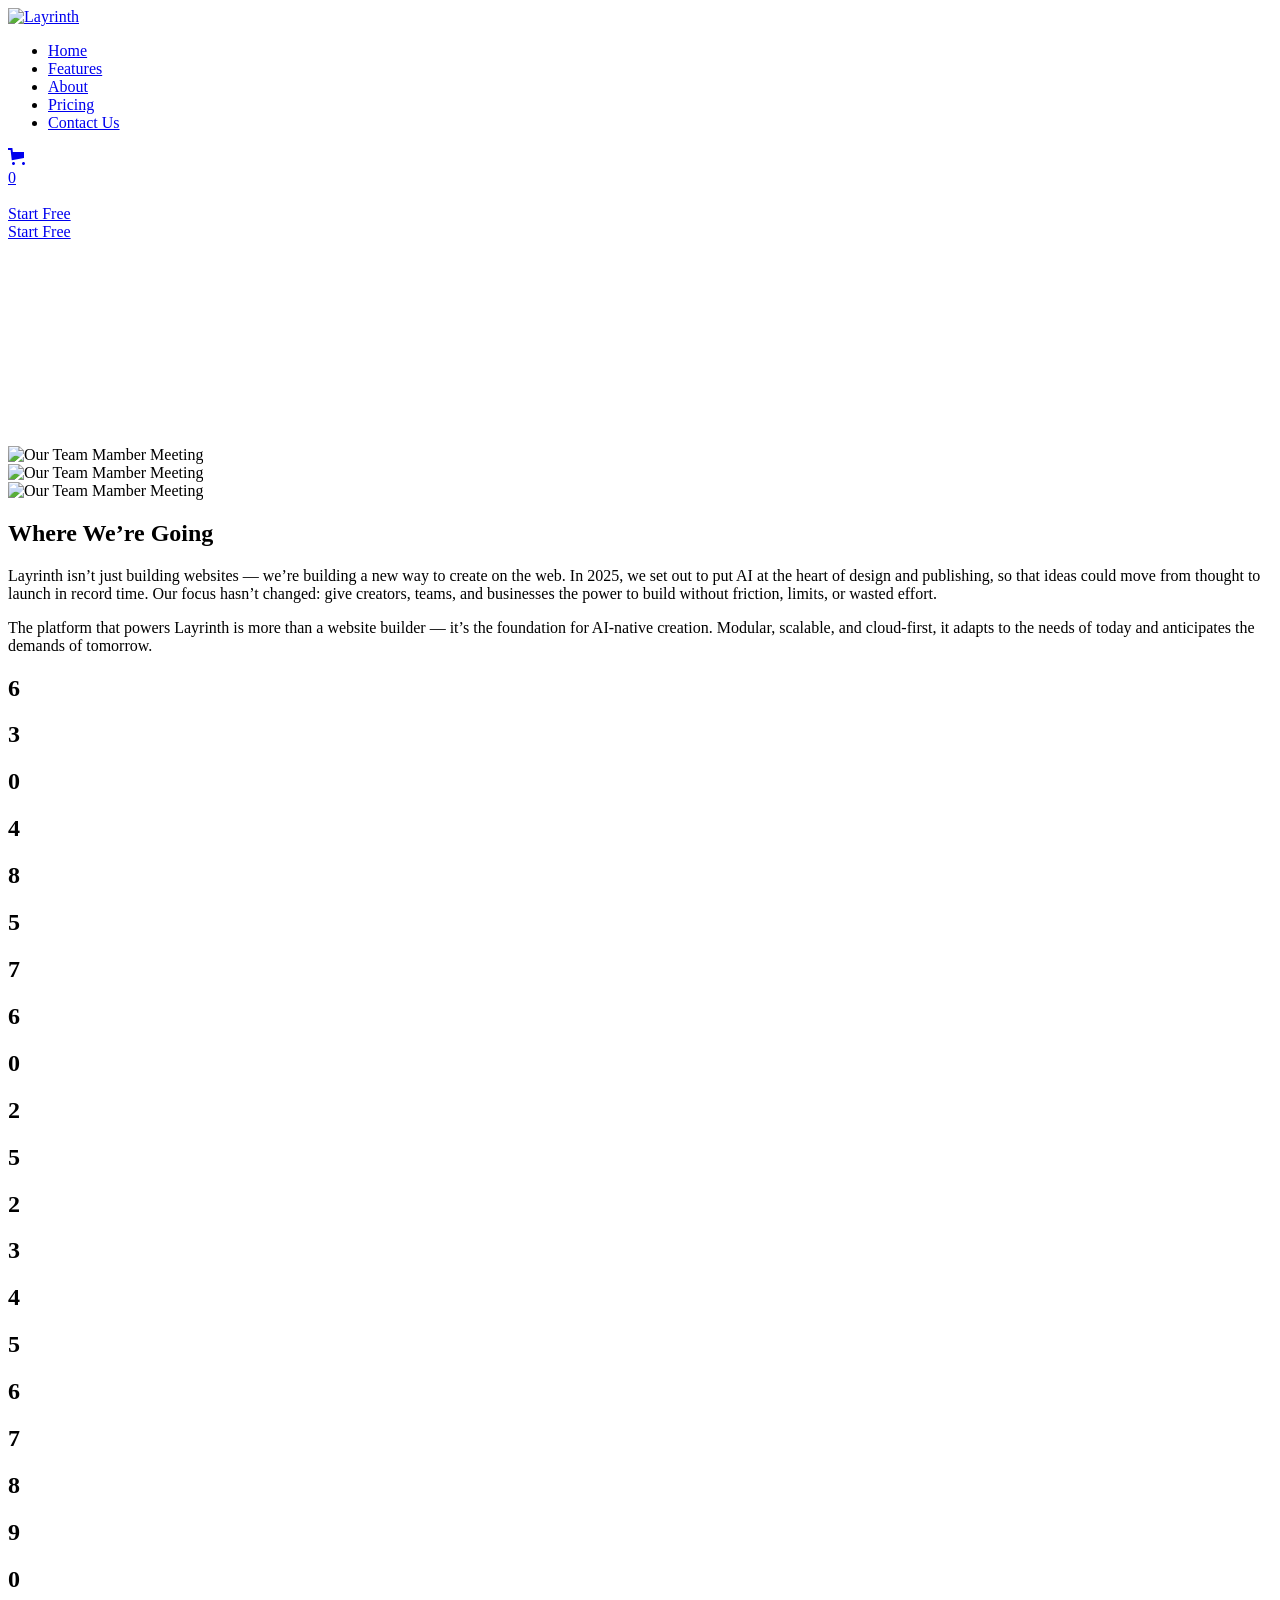
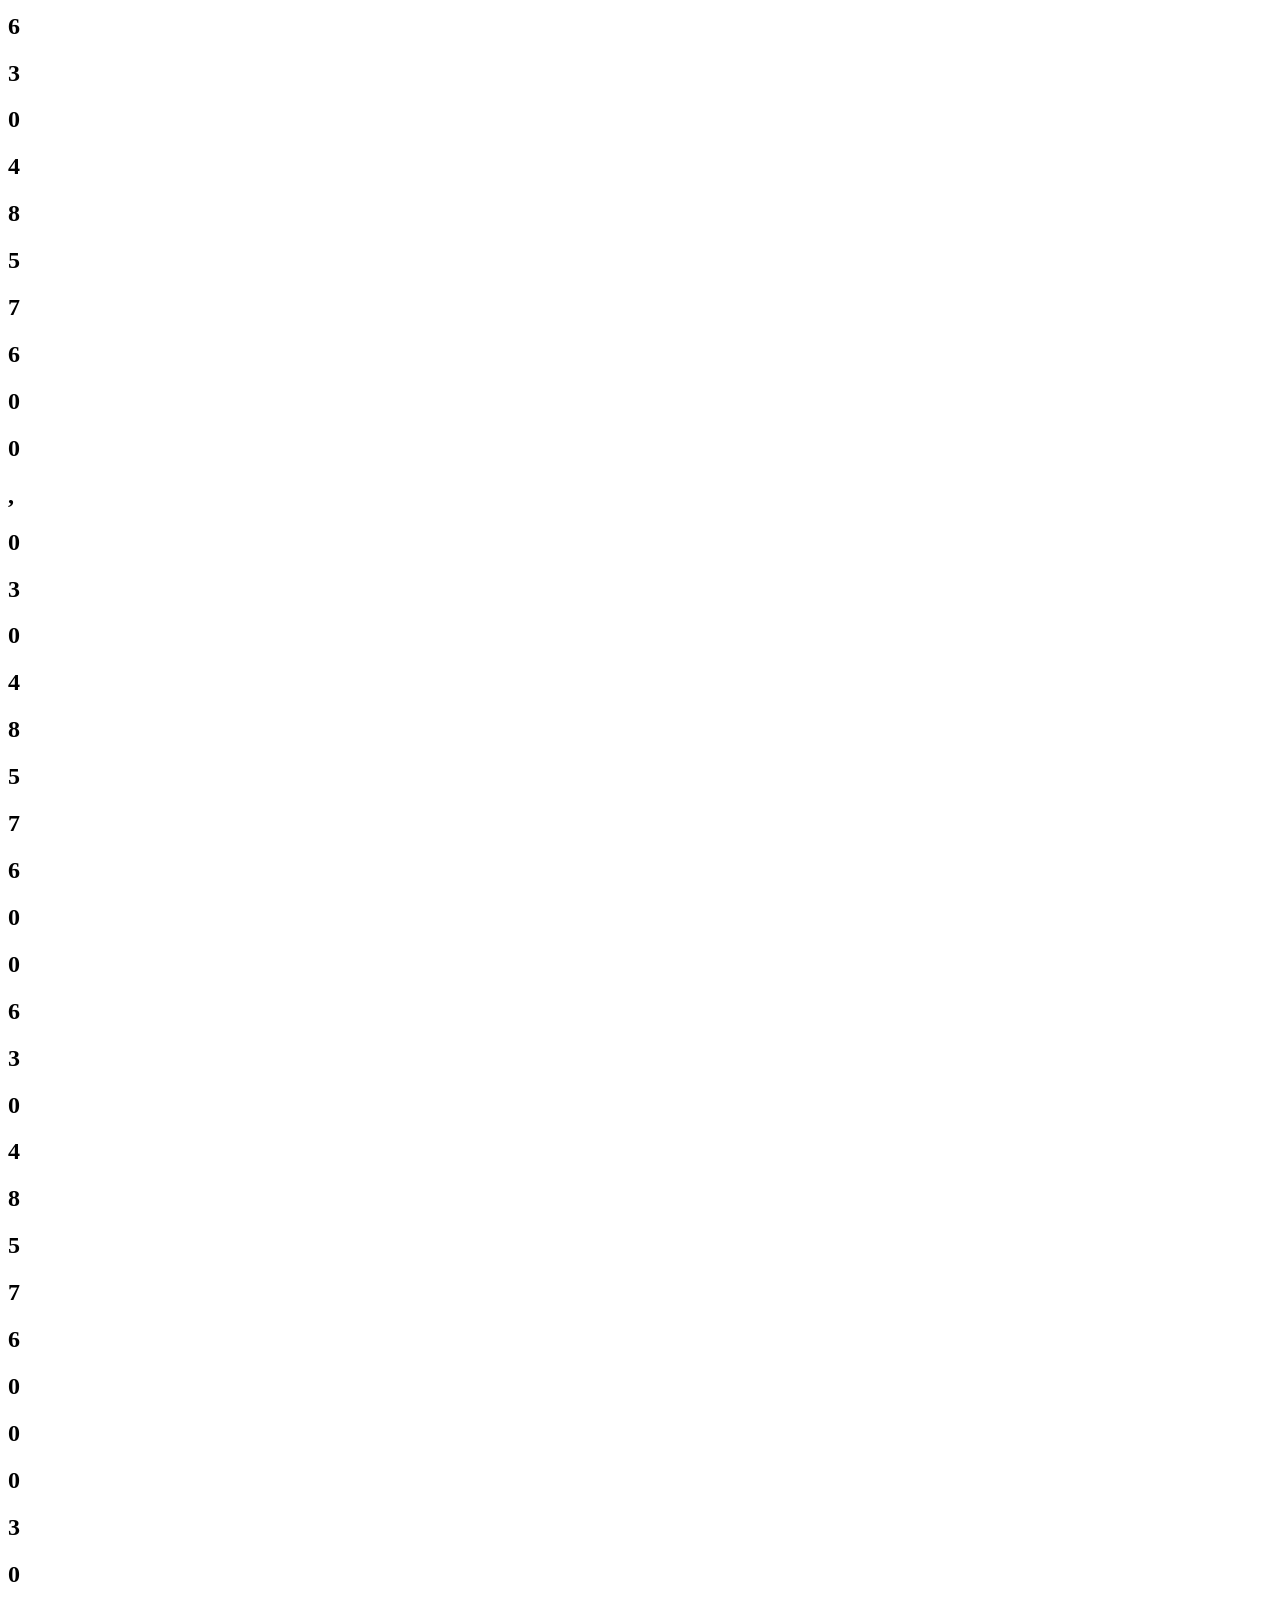
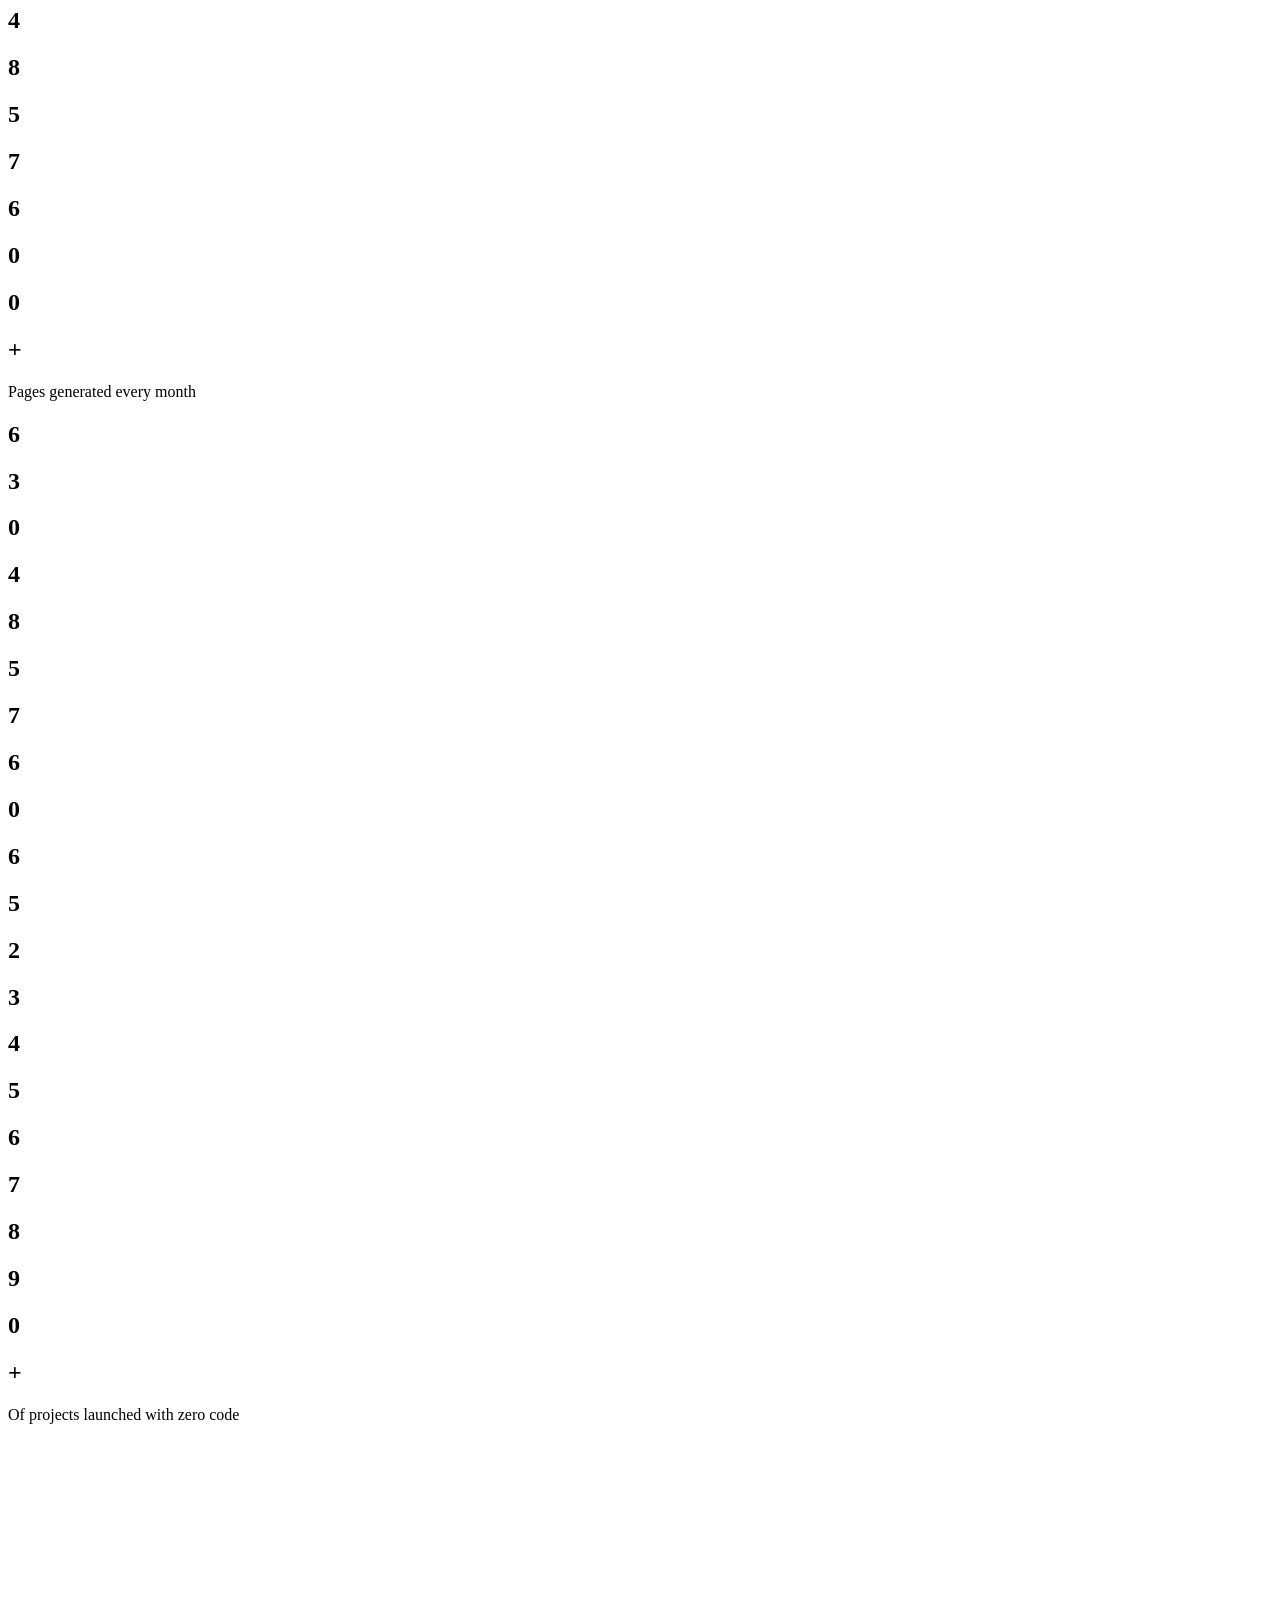
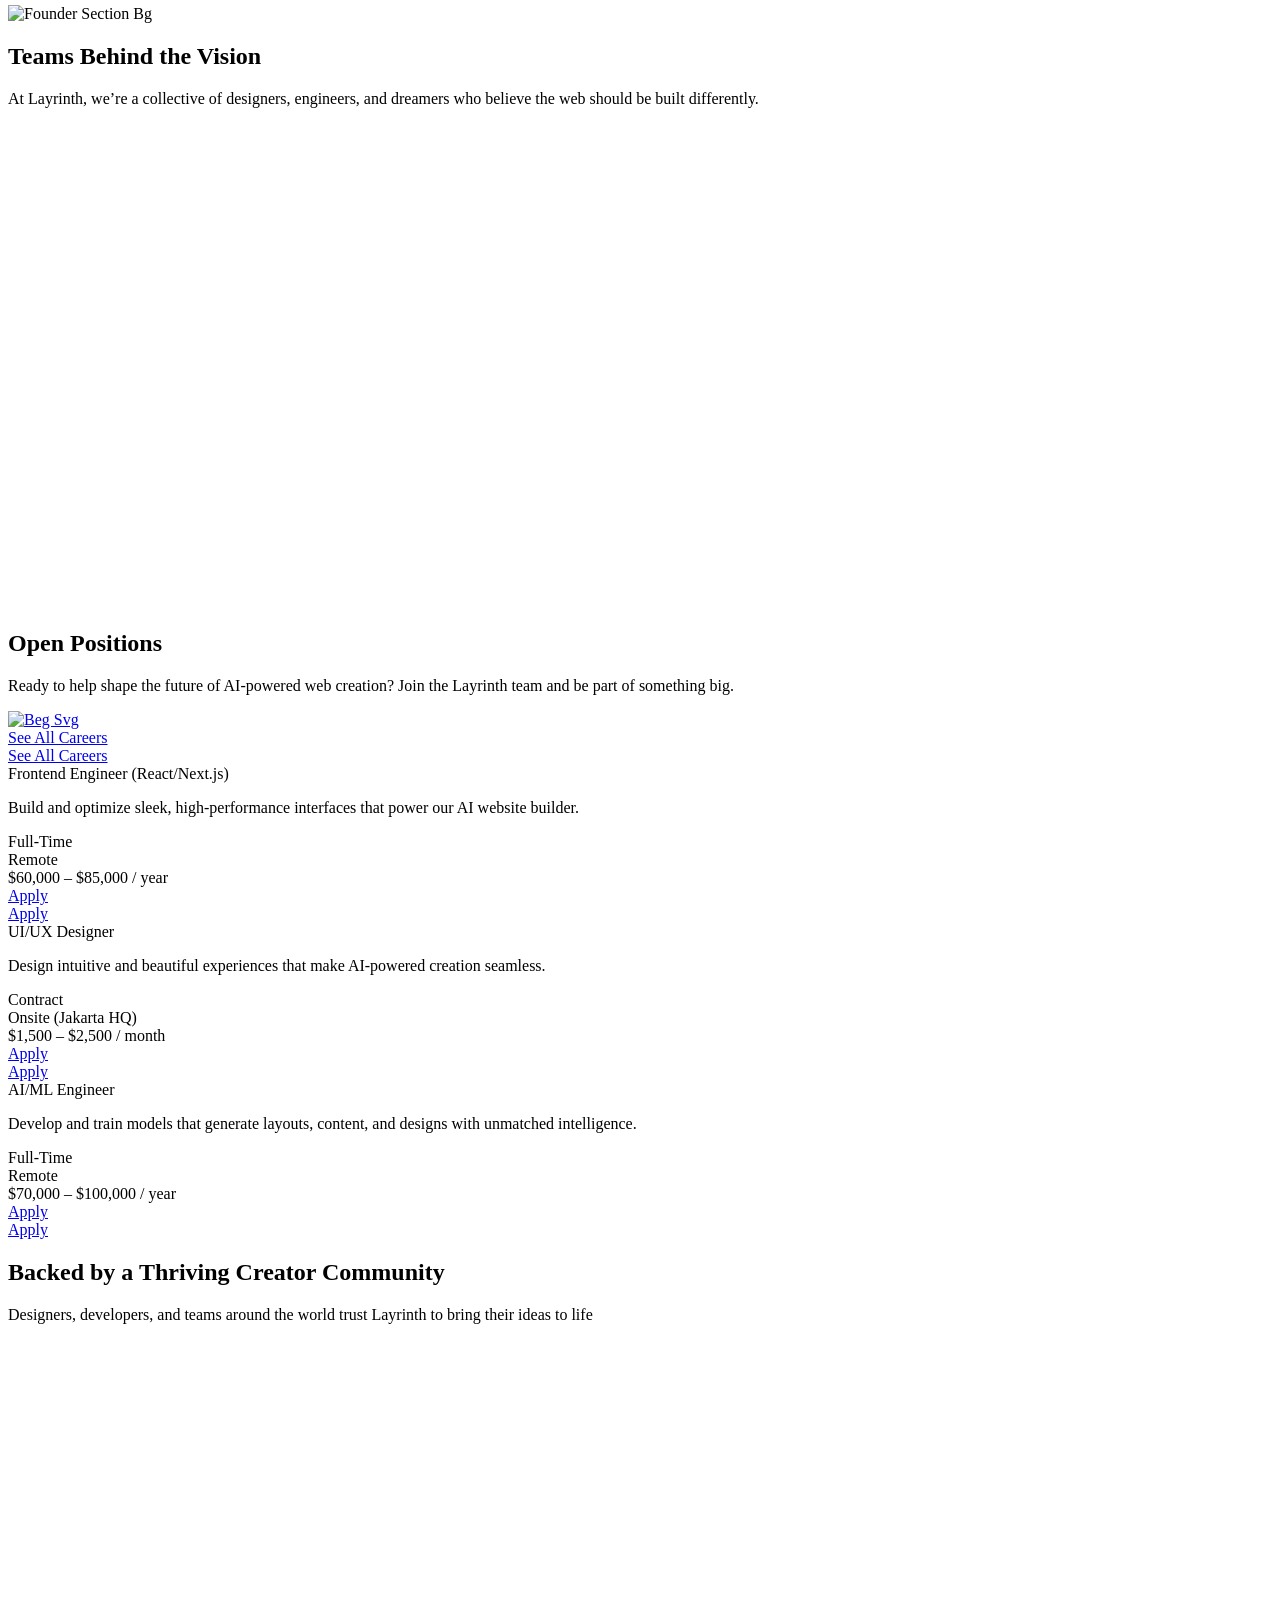
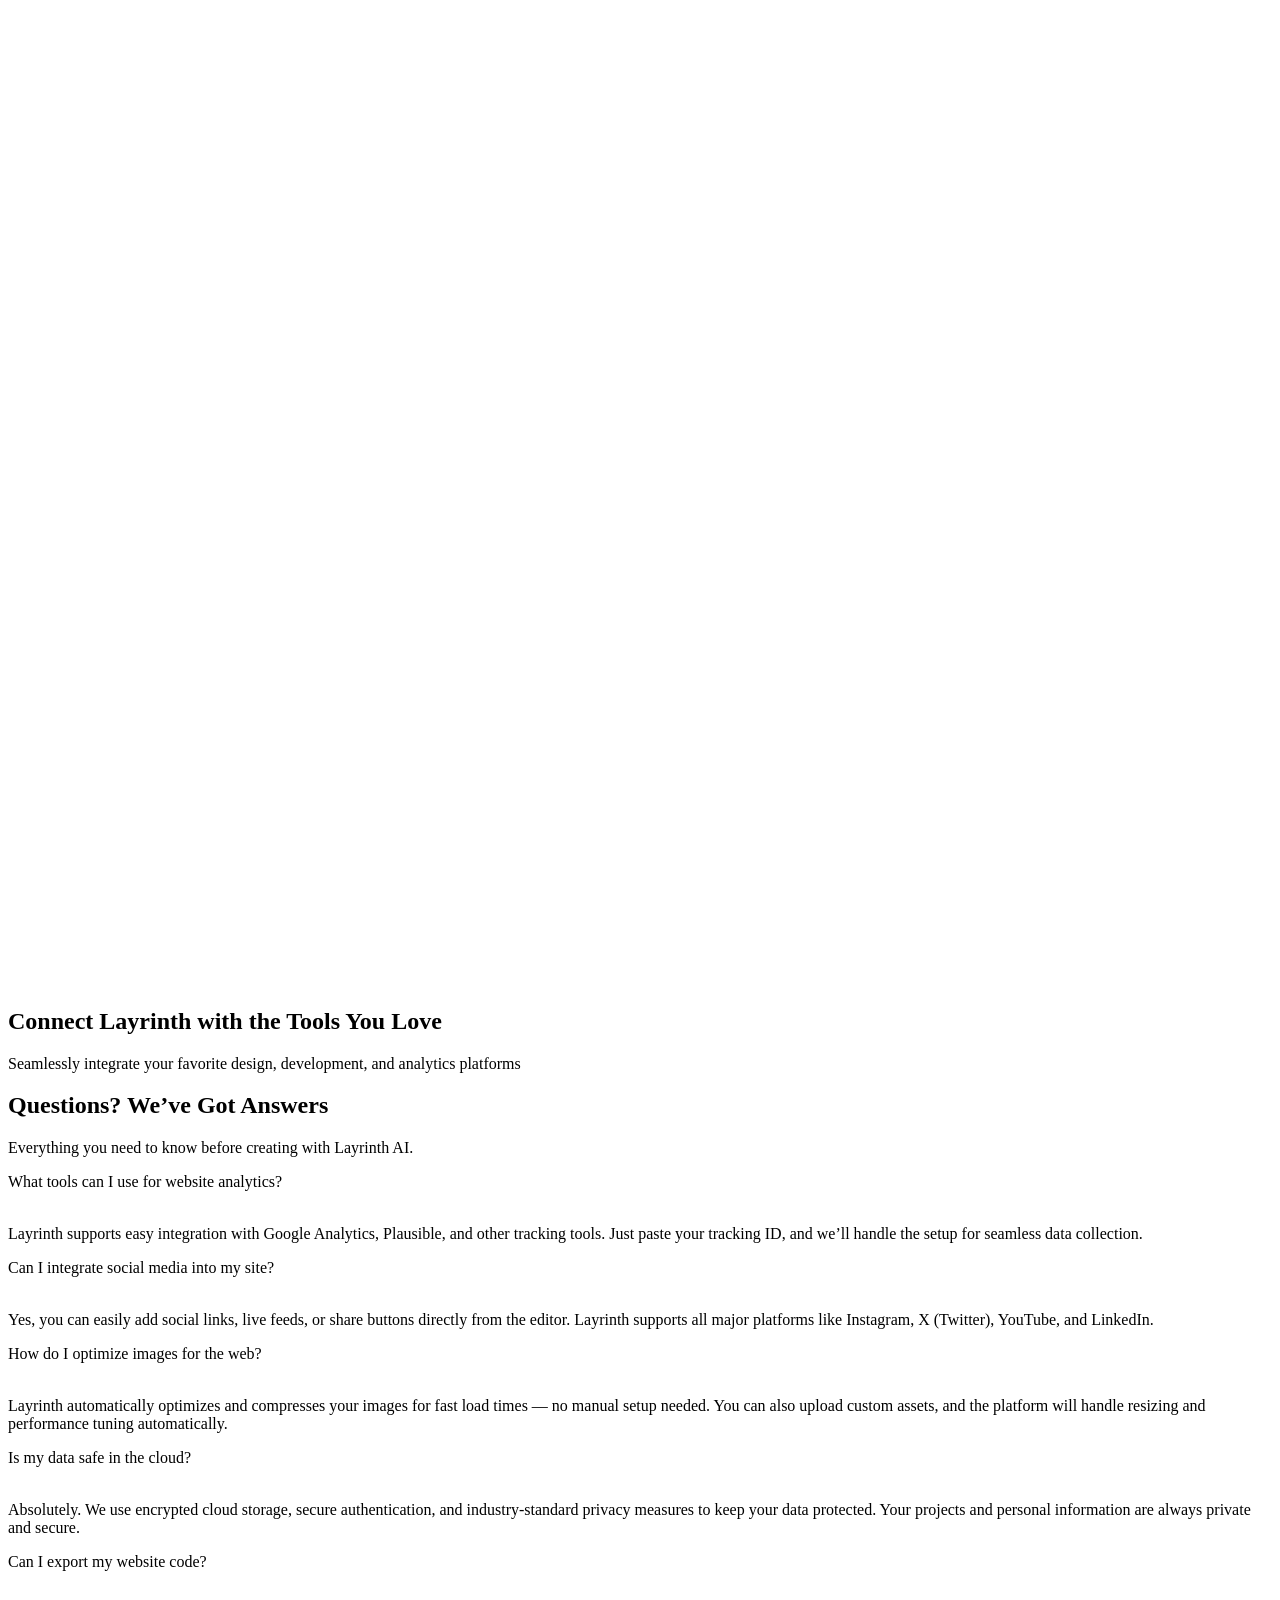
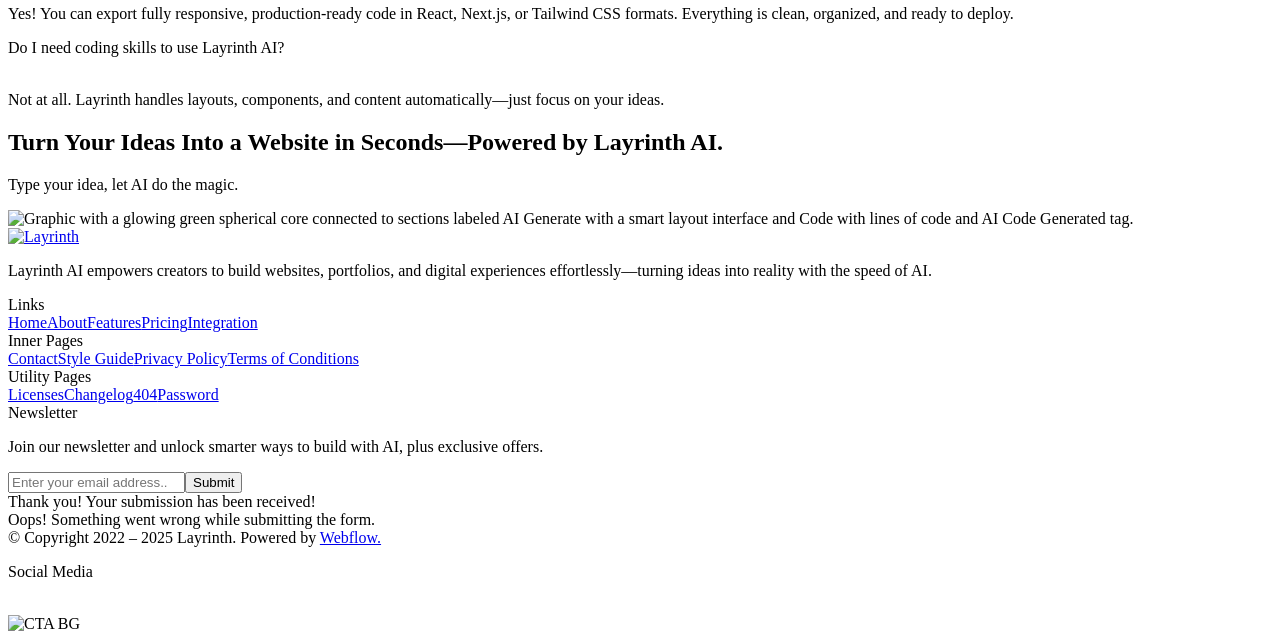
==== about.html @ 242a82a1 "Commit" ====
<!DOCTYPE html>
<html  data-wf-page="68f4ee72649c170da7026b66"
    data-wf-site="68f4ee72649c170da7026b71" lang="en">

<head>
    <meta charset="utf-8" />
    <title>About</title>
    <meta
        content="Layrinth – A clean and sustainable Webflow ecommerce template built for solar, renewable energy, and eco-friendly businesses. Sell products, showcase services, and educate customers with responsive design, modern layouts, and powerful CMS features."
        name="description" />
    <meta content="About - Webflow Ecommerce Website Template" property="og:title" />
    <meta
        content="Layrinth – A clean and sustainable Webflow ecommerce template built for solar, renewable energy, and eco-friendly businesses. Sell products, showcase services, and educate customers with responsive design, modern layouts, and powerful CMS features."
        property="og:description" />
    <meta
        content="https://cdn.prod.website-files.com/68f4ee72649c170da7026b71/68f4f0f7e394d8ace09accaf_social-share.avif"
        property="og:image" />
    <meta content="About - Webflow Ecommerce Website Template" property="twitter:title" />
    <meta
        content="Layrinth – A clean and sustainable Webflow ecommerce template built for solar, renewable energy, and eco-friendly businesses. Sell products, showcase services, and educate customers with responsive design, modern layouts, and powerful CMS features."
        property="twitter:description" />
    <meta
        content="https://cdn.prod.website-files.com/68f4ee72649c170da7026b71/68f4f0f7e394d8ace09accaf_social-share.avif"
        property="twitter:image" />
    <meta property="og:type" content="website" />
    <meta content="summary_large_image" name="twitter:card" />
    <meta content="width=device-width, initial-scale=1" name="viewport" />
    <meta content="Webflow" name="generator" />
    <link href="https://cdn.prod.website-files.com/68f4ee72649c170da7026b71/css/layrinth.webflow.shared.36e3e47f9.css"
        rel="stylesheet" type="text/css" />
    <style>
        html.w-mod-js:not(.w-mod-ix3) :is(.hero-heading-wrap, .hero-sub-heading, .hero-button-wrap, .hero-teg-wrap) {
            visibility: hidden !important;
        }
    </style>
    <link href="https://fonts.googleapis.com" rel="preconnect" />
    <link href="https://fonts.gstatic.com" rel="preconnect" crossorigin="anonymous" />
    <script src="https://ajax.googleapis.com/ajax/libs/webfont/1.6.26/webfont.js" type="text/javascript"></script>
    <script type="text/javascript">WebFont.load({ google: { families: ["Inter:regular,500,600,700"] } });</script>
    <script
        type="text/javascript">!function (o, c) { var n = c.documentElement, t = " w-mod-"; n.className += t + "js", ("ontouchstart" in o || o.DocumentTouch && c instanceof DocumentTouch) && (n.className += t + "touch") }(window, document);</script>
    <link href="https://cdn.prod.website-files.com/68f4ee72649c170da7026b71/68f4eeb9d0cdc0f8bf677238_Fav.svg"
        rel="shortcut icon" type="image/x-icon" />
    <link href="https://cdn.prod.website-files.com/68f4ee72649c170da7026b71/68f4eec85b905db9b7a44808_Layrinth.svg"
        rel="apple-touch-icon" />
    <script
        type="text/javascript">window.__WEBFLOW_CURRENCY_SETTINGS = { "currencyCode": "USD", "symbol": "$", "decimal": ".", "fractionDigits": 2, "group": ",", "template": "{{wf {\"path\":\"symbol\",\"type\":\"PlainText\"} }} {{wf {\"path\":\"amount\",\"type\":\"CommercePrice\"} }} {{wf {\"path\":\"currencyCode\",\"type\":\"PlainText\"} }}", "hideDecimalForWholeNumbers": false };</script>
</head>

<body>
    <div class="page-wrapper">
        <div data-animation="default" data-collapse="medium" data-duration="600" data-easing="ease" data-easing2="ease"
            role="banner" class="navbar-container w-nav">
            <div data-w-id="640b9793-8381-f3a0-5e62-9961cab5f0e5" class="navbar-container-wrap">
                <div class="navbar-wrapper"><a href="/" class="navbar-brand w-nav-brand"><img loading="lazy"
                            src="https://cdn.prod.website-files.com/68f4ee72649c170da7026b71/68f61ffb2e426084b2656399_Frame%202147223091.svg"
                            alt="Layrinth" class="navbar-brand-logo" /></a>
                    <nav role="navigation" class="nav-menu-wrapper w-nav-menu">
                        <ul role="list" class="nav-menus w-list-unstyled">
                            <li class="nav-item"><a href="index.html" class="nav-link-text">Home</a></li>
                            <li class="nav-item"><a href="features.html" class="nav-link-text">Features</a></li>
                            <li class="nav-item"><a href="about.html" aria-current="page"
                                    class="nav-link-text w--current">About</a></li>
                            <li class="nav-item"><a href="pricing.html" class="nav-link-text">Pricing</a></li>
                          <li class="nav-item">
                  <a href="contact.html" class="nav-link-text">Contact Us</a>
                </li>
                        </ul>
                    </nav>
                    <div class="nav-right-wrap">
                        <div class="nav-right">
                            <div data-open-product="" data-wf-cart-type="rightSidebar" data-wf-cart-query="query Dynamo3 {
  database {
    id
    commerceOrder {
      comment
      extraItems {
        name
        pluginId
        pluginName
        price {
          decimalValue
          string
          unit
          value
        }
      }
      id
      startedOn
      statusFlags {
        hasDownloads
        hasSubscription
        isFreeOrder
        requiresShipping
      }
      subtotal {
        decimalValue
        string
        unit
        value
      }
      total {
        decimalValue
        string
        unit
        value
      }
      updatedOn
      userItems {
        count
        id
        price {
          value
          unit
          decimalValue
          string
        }
        product {
          id
          cmsLocaleId
          draft
          archived
          f_name_: name
          f_sku_properties_3dr: skuProperties {
            id
            name
            enum {
              id
              name
              slug
            }
          }
        }
        rowTotal {
          decimalValue
          string
          unit
          value
        }
        sku {
          cmsLocaleId
          draft
          archived
          f_sku_values_3dr: skuValues {
            property {
              id
            }
            value {
              id
            }
          }
          id
        }
        subscriptionFrequency
        subscriptionInterval
        subscriptionTrial
      }
      userItemsCount
    }
  }
  site {
    commerce {
      id
      businessAddress {
        country
      }
      defaultCountry
      defaultCurrency
      quickCheckoutEnabled
    }
  }
}" data-wf-page-link-href-prefix="" class="w-commerce-commercecartwrapper" data-node-type="commerce-cart-wrapper"><a
                                    class="w-commerce-commercecartopenlink cart-button-v2 w-inline-block" role="button"
                                    aria-haspopup="dialog" aria-label="Open cart"
                                    data-node-type="commerce-cart-open-link" href="#"><svg
                                        class="w-commerce-commercecartopenlinkicon cart-icon" width="17px" height="17px"
                                        viewBox="0 0 17 17">
                                        <g stroke="none" stroke-width="1" fill="none" fill-rule="evenodd">
                                            <path
                                                d="M2.60592789,2 L0,2 L0,0 L4.39407211,0 L4.84288393,4 L16,4 L16,9.93844589 L3.76940945,12.3694378 L2.60592789,2 Z M15.5,17 C14.6715729,17 14,16.3284271 14,15.5 C14,14.6715729 14.6715729,14 15.5,14 C16.3284271,14 17,14.6715729 17,15.5 C17,16.3284271 16.3284271,17 15.5,17 Z M5.5,17 C4.67157288,17 4,16.3284271 4,15.5 C4,14.6715729 4.67157288,14 5.5,14 C6.32842712,14 7,14.6715729 7,15.5 C7,16.3284271 6.32842712,17 5.5,17 Z"
                                                fill="currentColor" fill-rule="nonzero"></path>
                                        </g>
                                    </svg>
                                    <div data-wf-bindings="%5B%7B%22innerHTML%22%3A%7B%22type%22%3A%22Number%22%2C%22filter%22%3A%7B%22type%22%3A%22numberPrecision%22%2C%22params%22%3A%5B%220%22%2C%22numberPrecision%22%5D%7D%2C%22dataPath%22%3A%22database.commerceOrder.userItemsCount%22%7D%7D%5D"
                                        class="w-commerce-commercecartopenlinkcount cart-quantity">0</div>
                                </a>
                                <div style="display:none"
                                    class="w-commerce-commercecartcontainerwrapper w-commerce-commercecartcontainerwrapper--cartType-rightSidebar"
                                    data-node-type="commerce-cart-container-wrapper">
                                    <div data-node-type="commerce-cart-container" role="dialog"
                                        class="w-commerce-commercecartcontainer cart-container">
                                        <div class="w-commerce-commercecartheader cart-header">
                                            <h4 class="w-commerce-commercecartheading text-dark">Your Cart</h4><a
                                                class="w-commerce-commercecartcloselink w-inline-block" role="button"
                                                aria-label="Close cart" data-node-type="commerce-cart-close-link"><svg
                                                    width="16px" height="16px" viewBox="0 0 16 16">
                                                    <g stroke="none" stroke-width="1" fill="none" fill-rule="evenodd">
                                                        <g fill-rule="nonzero" fill="#333333">
                                                            <polygon
                                                                points="6.23223305 8 0.616116524 13.6161165 2.38388348 15.3838835 8 9.76776695 13.6161165 15.3838835 15.3838835 13.6161165 9.76776695 8 15.3838835 2.38388348 13.6161165 0.616116524 8 6.23223305 2.38388348 0.616116524 0.616116524 2.38388348 6.23223305 8">
                                                            </polygon>
                                                        </g>
                                                    </g>
                                                </svg></a>
                                        </div>
                                        <div class="w-commerce-commercecartformwrapper">
                                            <form style="display:none" class="w-commerce-commercecartform"
                                                data-node-type="commerce-cart-form">
                                                <script type="text/x-wf-template"
                                                    id="wf-template-e99ff253-7b55-1492-21aa-1759b28e0f27">%3Cdiv%20class%3D%22w-commerce-commercecartitem%22%3E%3Cdiv%20class%3D%22w-commerce-commercecartiteminfo%22%3E%3Cdiv%20data-wf-bindings%3D%22%255B%257B%2522innerHTML%2522%253A%257B%2522type%2522%253A%2522PlainText%2522%252C%2522filter%2522%253A%257B%2522type%2522%253A%2522identity%2522%252C%2522params%2522%253A%255B%255D%257D%252C%2522dataPath%2522%253A%2522database.commerceOrder.userItems%255B%255D.product.f_name_%2522%257D%257D%255D%22%20class%3D%22w-commerce-commercecartproductname%20title-01%20text-dark%20w-dyn-bind-empty%22%3E%3C%2Fdiv%3E%3Cscript%20type%3D%22text%2Fx-wf-template%22%20id%3D%22wf-template-e99ff253-7b55-1492-21aa-1759b28e0f2b%22%3E%253Cli%253E%253Cspan%2520data-wf-bindings%253D%2522%25255B%25257B%252522innerHTML%252522%25253A%25257B%252522type%252522%25253A%252522PlainText%252522%25252C%252522filter%252522%25253A%25257B%252522type%252522%25253A%252522identity%252522%25252C%252522params%252522%25253A%25255B%25255D%25257D%25252C%252522dataPath%252522%25253A%252522database.commerceOrder.userItems%25255B%25255D.product.f_sku_properties_3dr%25255B%25255D.name%252522%25257D%25257D%25255D%2522%253E%253C%252Fspan%253E%253Cspan%253E%253A%2520%253C%252Fspan%253E%253Cspan%2520data-wf-bindings%253D%2522%25255B%25257B%252522innerHTML%252522%25253A%25257B%252522type%252522%25253A%252522CommercePropValues%252522%25252C%252522filter%252522%25253A%25257B%252522type%252522%25253A%252522identity%252522%25252C%252522params%252522%25253A%25255B%25255D%25257D%25252C%252522dataPath%252522%25253A%252522database.commerceOrder.userItems%25255B%25255D.product.f_sku_properties_3dr%25255B%25255D%252522%25257D%25257D%25255D%2522%253E%253C%252Fspan%253E%253C%252Fli%253E%3C%2Fscript%3E%3Cul%20data-wf-bindings%3D%22%255B%257B%2522optionSets%2522%253A%257B%2522type%2522%253A%2522CommercePropTable%2522%252C%2522filter%2522%253A%257B%2522type%2522%253A%2522identity%2522%252C%2522params%2522%253A%255B%255D%257D%252C%2522dataPath%2522%253A%2522database.commerceOrder.userItems%255B%255D.product.f_sku_properties_3dr%5B%5D%2522%257D%257D%252C%257B%2522optionValues%2522%253A%257B%2522type%2522%253A%2522CommercePropValues%2522%252C%2522filter%2522%253A%257B%2522type%2522%253A%2522identity%2522%252C%2522params%2522%253A%255B%255D%257D%252C%2522dataPath%2522%253A%2522database.commerceOrder.userItems%255B%255D.sku.f_sku_values_3dr%2522%257D%257D%255D%22%20class%3D%22w-commerce-commercecartoptionlist%22%20data-wf-collection%3D%22database.commerceOrder.userItems%255B%255D.product.f_sku_properties_3dr%22%20data-wf-template-id%3D%22wf-template-e99ff253-7b55-1492-21aa-1759b28e0f2b%22%3E%3Cli%3E%3Cspan%20data-wf-bindings%3D%22%255B%257B%2522innerHTML%2522%253A%257B%2522type%2522%253A%2522PlainText%2522%252C%2522filter%2522%253A%257B%2522type%2522%253A%2522identity%2522%252C%2522params%2522%253A%255B%255D%257D%252C%2522dataPath%2522%253A%2522database.commerceOrder.userItems%255B%255D.product.f_sku_properties_3dr%255B%255D.name%2522%257D%257D%255D%22%3E%3C%2Fspan%3E%3Cspan%3E%3A%20%3C%2Fspan%3E%3Cspan%20data-wf-bindings%3D%22%255B%257B%2522innerHTML%2522%253A%257B%2522type%2522%253A%2522CommercePropValues%2522%252C%2522filter%2522%253A%257B%2522type%2522%253A%2522identity%2522%252C%2522params%2522%253A%255B%255D%257D%252C%2522dataPath%2522%253A%2522database.commerceOrder.userItems%255B%255D.product.f_sku_properties_3dr%255B%255D%2522%257D%257D%255D%22%3E%3C%2Fspan%3E%3C%2Fli%3E%3C%2Ful%3E%3Ca%20href%3D%22%23%22%20role%3D%22button%22%20data-wf-bindings%3D%22%255B%257B%2522data-commerce-sku-id%2522%253A%257B%2522type%2522%253A%2522ItemRef%2522%252C%2522filter%2522%253A%257B%2522type%2522%253A%2522identity%2522%252C%2522params%2522%253A%255B%255D%257D%252C%2522dataPath%2522%253A%2522database.commerceOrder.userItems%255B%255D.sku.id%2522%257D%257D%255D%22%20class%3D%22remove-button%20w-inline-block%22%20data-wf-cart-action%3D%22remove-item%22%20data-commerce-sku-id%3D%22%22%20aria-label%3D%22Remove%20item%20from%20cart%22%3E%3Cdiv%20class%3D%22title-03%22%3ERemove%3C%2Fdiv%3E%3C%2Fa%3E%3C%2Fdiv%3E%3Cinput%20aria-label%3D%22Update%20quantity%22%20data-wf-bindings%3D%22%255B%257B%2522value%2522%253A%257B%2522type%2522%253A%2522Number%2522%252C%2522filter%2522%253A%257B%2522type%2522%253A%2522numberPrecision%2522%252C%2522params%2522%253A%255B%25220%2522%252C%2522numberPrecision%2522%255D%257D%252C%2522dataPath%2522%253A%2522database.commerceOrder.userItems%255B%255D.count%2522%257D%257D%252C%257B%2522data-commerce-sku-id%2522%253A%257B%2522type%2522%253A%2522ItemRef%2522%252C%2522filter%2522%253A%257B%2522type%2522%253A%2522identity%2522%252C%2522params%2522%253A%255B%255D%257D%252C%2522dataPath%2522%253A%2522database.commerceOrder.userItems%255B%255D.sku.id%2522%257D%257D%255D%22%20class%3D%22w-commerce-commercecartquantity%20cart-quantity-2%22%20required%3D%22%22%20pattern%3D%22%5E%5B0-9%5D%2B%24%22%20inputMode%3D%22numeric%22%20type%3D%22number%22%20name%3D%22quantity%22%20autoComplete%3D%22off%22%20data-wf-cart-action%3D%22update-item-quantity%22%20data-commerce-sku-id%3D%22%22%20value%3D%221%22%2F%3E%3Cp%20data-wf-bindings%3D%22%255B%257B%2522innerHTML%2522%253A%257B%2522type%2522%253A%2522CommercePrice%2522%252C%2522filter%2522%253A%257B%2522type%2522%253A%2522price%2522%252C%2522params%2522%253A%255B%255D%257D%252C%2522dataPath%2522%253A%2522database.commerceOrder.userItems%255B%255D.price%2522%257D%257D%255D%22%20class%3D%22title-02%20text-dark%22%3E%24%C2%A00.00%C2%A0USD%3C%2Fp%3E%3C%2Fdiv%3E</script>
                                                <div class="w-commerce-commercecartlist"
                                                    data-wf-collection="database.commerceOrder.userItems"
                                                    data-wf-template-id="wf-template-e99ff253-7b55-1492-21aa-1759b28e0f27">
                                                    <div class="w-commerce-commercecartitem">
                                                        <div class="w-commerce-commercecartiteminfo">
                                                            <div data-wf-bindings="%5B%7B%22innerHTML%22%3A%7B%22type%22%3A%22PlainText%22%2C%22filter%22%3A%7B%22type%22%3A%22identity%22%2C%22params%22%3A%5B%5D%7D%2C%22dataPath%22%3A%22database.commerceOrder.userItems%5B%5D.product.f_name_%22%7D%7D%5D"
                                                                class="w-commerce-commercecartproductname title-01 text-dark w-dyn-bind-empty">
                                                            </div>
                                                            <script type="text/x-wf-template"
                                                                id="wf-template-e99ff253-7b55-1492-21aa-1759b28e0f2b">%3Cli%3E%3Cspan%20data-wf-bindings%3D%22%255B%257B%2522innerHTML%2522%253A%257B%2522type%2522%253A%2522PlainText%2522%252C%2522filter%2522%253A%257B%2522type%2522%253A%2522identity%2522%252C%2522params%2522%253A%255B%255D%257D%252C%2522dataPath%2522%253A%2522database.commerceOrder.userItems%255B%255D.product.f_sku_properties_3dr%255B%255D.name%2522%257D%257D%255D%22%3E%3C%2Fspan%3E%3Cspan%3E%3A%20%3C%2Fspan%3E%3Cspan%20data-wf-bindings%3D%22%255B%257B%2522innerHTML%2522%253A%257B%2522type%2522%253A%2522CommercePropValues%2522%252C%2522filter%2522%253A%257B%2522type%2522%253A%2522identity%2522%252C%2522params%2522%253A%255B%255D%257D%252C%2522dataPath%2522%253A%2522database.commerceOrder.userItems%255B%255D.product.f_sku_properties_3dr%255B%255D%2522%257D%257D%255D%22%3E%3C%2Fspan%3E%3C%2Fli%3E</script>
                                                            <ul data-wf-bindings="%5B%7B%22optionSets%22%3A%7B%22type%22%3A%22CommercePropTable%22%2C%22filter%22%3A%7B%22type%22%3A%22identity%22%2C%22params%22%3A%5B%5D%7D%2C%22dataPath%22%3A%22database.commerceOrder.userItems%5B%5D.product.f_sku_properties_3dr[]%22%7D%7D%2C%7B%22optionValues%22%3A%7B%22type%22%3A%22CommercePropValues%22%2C%22filter%22%3A%7B%22type%22%3A%22identity%22%2C%22params%22%3A%5B%5D%7D%2C%22dataPath%22%3A%22database.commerceOrder.userItems%5B%5D.sku.f_sku_values_3dr%22%7D%7D%5D"
                                                                class="w-commerce-commercecartoptionlist"
                                                                data-wf-collection="database.commerceOrder.userItems%5B%5D.product.f_sku_properties_3dr"
                                                                data-wf-template-id="wf-template-e99ff253-7b55-1492-21aa-1759b28e0f2b">
                                                                <li><span
                                                                        data-wf-bindings="%5B%7B%22innerHTML%22%3A%7B%22type%22%3A%22PlainText%22%2C%22filter%22%3A%7B%22type%22%3A%22identity%22%2C%22params%22%3A%5B%5D%7D%2C%22dataPath%22%3A%22database.commerceOrder.userItems%5B%5D.product.f_sku_properties_3dr%5B%5D.name%22%7D%7D%5D"></span><span>:
                                                                    </span><span
                                                                        data-wf-bindings="%5B%7B%22innerHTML%22%3A%7B%22type%22%3A%22CommercePropValues%22%2C%22filter%22%3A%7B%22type%22%3A%22identity%22%2C%22params%22%3A%5B%5D%7D%2C%22dataPath%22%3A%22database.commerceOrder.userItems%5B%5D.product.f_sku_properties_3dr%5B%5D%22%7D%7D%5D"></span>
                                                                </li>
                                                            </ul><a href="#" role="button"
                                                                data-wf-bindings="%5B%7B%22data-commerce-sku-id%22%3A%7B%22type%22%3A%22ItemRef%22%2C%22filter%22%3A%7B%22type%22%3A%22identity%22%2C%22params%22%3A%5B%5D%7D%2C%22dataPath%22%3A%22database.commerceOrder.userItems%5B%5D.sku.id%22%7D%7D%5D"
                                                                class="remove-button w-inline-block"
                                                                data-wf-cart-action="remove-item"
                                                                data-commerce-sku-id=""
                                                                aria-label="Remove item from cart">
                                                                <div class="title-03">Remove</div>
                                                            </a>
                                                        </div><input aria-label="Update quantity"
                                                            data-wf-bindings="%5B%7B%22value%22%3A%7B%22type%22%3A%22Number%22%2C%22filter%22%3A%7B%22type%22%3A%22numberPrecision%22%2C%22params%22%3A%5B%220%22%2C%22numberPrecision%22%5D%7D%2C%22dataPath%22%3A%22database.commerceOrder.userItems%5B%5D.count%22%7D%7D%2C%7B%22data-commerce-sku-id%22%3A%7B%22type%22%3A%22ItemRef%22%2C%22filter%22%3A%7B%22type%22%3A%22identity%22%2C%22params%22%3A%5B%5D%7D%2C%22dataPath%22%3A%22database.commerceOrder.userItems%5B%5D.sku.id%22%7D%7D%5D"
                                                            class="w-commerce-commercecartquantity cart-quantity-2"
                                                            required="" pattern="^[0-9]+$" inputMode="numeric"
                                                            type="number" name="quantity" autoComplete="off"
                                                            data-wf-cart-action="update-item-quantity"
                                                            data-commerce-sku-id="" value="1" />
                                                        <p data-wf-bindings="%5B%7B%22innerHTML%22%3A%7B%22type%22%3A%22CommercePrice%22%2C%22filter%22%3A%7B%22type%22%3A%22price%22%2C%22params%22%3A%5B%5D%7D%2C%22dataPath%22%3A%22database.commerceOrder.userItems%5B%5D.price%22%7D%7D%5D"
                                                            class="title-02 text-dark">$ 0.00 USD</p>
                                                    </div>
                                                </div>
                                                <div class="w-commerce-commercecartfooter cart-footer">
                                                    <div aria-live="polite" aria-atomic="true"
                                                        class="w-commerce-commercecartlineitem">
                                                        <div class="title-01 text-dark">Subtotal</div>
                                                        <div data-wf-bindings="%5B%7B%22innerHTML%22%3A%7B%22type%22%3A%22CommercePrice%22%2C%22filter%22%3A%7B%22type%22%3A%22price%22%2C%22params%22%3A%5B%5D%7D%2C%22dataPath%22%3A%22database.commerceOrder.subtotal%22%7D%7D%5D"
                                                            class="w-commerce-commercecartordervalue title-01 text-dark">
                                                        </div>
                                                    </div>
                                                    <div>
                                                        <div data-node-type="commerce-cart-quick-checkout-actions"
                                                            style="display:none"><a role="button" aria-haspopup="dialog"
                                                                aria-label="Apple Pay"
                                                                data-node-type="commerce-cart-apple-pay-button"
                                                                style="background-image:-webkit-named-image(apple-pay-logo-white);background-size:100% 50%;background-position:50% 50%;background-repeat:no-repeat"
                                                                class="w-commerce-commercecartapplepaybutton pay-button"
                                                                tabindex="0">
                                                                <div></div>
                                                            </a><a role="button" tabindex="0" aria-haspopup="dialog"
                                                                data-node-type="commerce-cart-quick-checkout-button"
                                                                style="display:none"
                                                                class="w-commerce-commercecartquickcheckoutbutton"><svg
                                                                    class="w-commerce-commercequickcheckoutgoogleicon"
                                                                    xmlns="http://www.w3.org/2000/svg"
                                                                    xmlns:xlink="http://www.w3.org/1999/xlink"
                                                                    width="16" height="16" viewBox="0 0 16 16">
                                                                    <defs>
                                                                        <polygon id="google-mark-a"
                                                                            points="0 .329 3.494 .329 3.494 7.649 0 7.649">
                                                                        </polygon>
                                                                        <polygon id="google-mark-c"
                                                                            points=".894 0 13.169 0 13.169 6.443 .894 6.443">
                                                                        </polygon>
                                                                    </defs>
                                                                    <g fill="none" fill-rule="evenodd">
                                                                        <path fill="#4285F4"
                                                                            d="M10.5967,12.0469 L10.5967,14.0649 L13.1167,14.0649 C14.6047,12.6759 15.4577,10.6209 15.4577,8.1779 C15.4577,7.6339 15.4137,7.0889 15.3257,6.5559 L7.8887,6.5559 L7.8887,9.6329 L12.1507,9.6329 C11.9767,10.6119 11.4147,11.4899 10.5967,12.0469">
                                                                        </path>
                                                                        <path fill="#34A853"
                                                                            d="M7.8887,16 C10.0137,16 11.8107,15.289 13.1147,14.067 C13.1147,14.066 13.1157,14.065 13.1167,14.064 L10.5967,12.047 C10.5877,12.053 10.5807,12.061 10.5727,12.067 C9.8607,12.556 8.9507,12.833 7.8887,12.833 C5.8577,12.833 4.1387,11.457 3.4937,9.605 L0.8747,9.605 L0.8747,11.648 C2.2197,14.319 4.9287,16 7.8887,16">
                                                                        </path>
                                                                        <g transform="translate(0 4)">
                                                                            <mask id="google-mark-b" fill="#fff">
                                                                                <use xlink:href="#google-mark-a"></use>
                                                                            </mask>
                                                                            <path fill="#FBBC04"
                                                                                d="M3.4639,5.5337 C3.1369,4.5477 3.1359,3.4727 3.4609,2.4757 L3.4639,2.4777 C3.4679,2.4657 3.4749,2.4547 3.4789,2.4427 L3.4939,0.3287 L0.8939,0.3287 C0.8799,0.3577 0.8599,0.3827 0.8459,0.4117 C-0.2821,2.6667 -0.2821,5.3337 0.8459,7.5887 L0.8459,7.5997 C0.8549,7.6167 0.8659,7.6317 0.8749,7.6487 L3.4939,5.6057 C3.4849,5.5807 3.4729,5.5587 3.4639,5.5337"
                                                                                mask="url(#google-mark-b)"></path>
                                                                        </g>
                                                                        <mask id="google-mark-d" fill="#fff">
                                                                            <use xlink:href="#google-mark-c"></use>
                                                                        </mask>
                                                                        <path fill="#EA4335"
                                                                            d="M0.894,4.3291 L3.478,6.4431 C4.113,4.5611 5.843,3.1671 7.889,3.1671 C9.018,3.1451 10.102,3.5781 10.912,4.3671 L13.169,2.0781 C11.733,0.7231 9.85,-0.0219 7.889,0.0001 C4.941,0.0001 2.245,1.6791 0.894,4.3291"
                                                                            mask="url(#google-mark-d)"></path>
                                                                    </g>
                                                                </svg><svg
                                                                    class="w-commerce-commercequickcheckoutmicrosofticon"
                                                                    xmlns="http://www.w3.org/2000/svg" width="16"
                                                                    height="16" viewBox="0 0 16 16">
                                                                    <g fill="none" fill-rule="evenodd">
                                                                        <polygon fill="#F05022"
                                                                            points="7 7 1 7 1 1 7 1"></polygon>
                                                                        <polygon fill="#7DB902"
                                                                            points="15 7 9 7 9 1 15 1"></polygon>
                                                                        <polygon fill="#00A4EE"
                                                                            points="7 15 1 15 1 9 7 9"></polygon>
                                                                        <polygon fill="#FFB700"
                                                                            points="15 15 9 15 9 9 15 9"></polygon>
                                                                    </g>
                                                                </svg>
                                                                <div>Pay with browser.</div>
                                                            </a></div><a href="/checkout" value="Continue to Checkout"
                                                            class="w-commerce-commercecartcheckoutbutton cart-button v1"
                                                            data-loading-text="Hang Tight..."
                                                            data-node-type="cart-checkout-button">Continue to
                                                            Checkout</a>
                                                    </div>
                                                </div>
                                            </form>
                                            <div class="w-commerce-commercecartemptystate empty-state">
                                                <div aria-label="This cart is empty" aria-live="polite"
                                                    class="title-02 text-dark">No items found.</div>
                                            </div>
                                            <div aria-live="assertive" style="display:none"
                                                data-node-type="commerce-cart-error"
                                                class="w-commerce-commercecarterrorstate error-state paragraph-large">
                                                <div class="caption text-light w-cart-error-msg"
                                                    data-w-cart-quantity-error="Product is not available in this quantity."
                                                    data-w-cart-general-error="Something went wrong when adding this item to the cart."
                                                    data-w-cart-checkout-error="Checkout is disabled on this site."
                                                    data-w-cart-cart_order_min-error="The order minimum was not met. Add more items to your cart to continue."
                                                    data-w-cart-subscription_error-error="Before you purchase, please use your email invite to verify your address so we can send order updates.">
                                                    Product is not available in this quantity.</div>
                                            </div>
                                        </div>
                                    </div>
                                </div>
                            </div>
                            <div class="nav-button-wrapper"><a href="/contact"
                                    data-w-id="879107a4-4ae2-708a-1c40-5a1d04a1c60f"
                                    class="button-03 border-square-main w-inline-block">
                                    <div class="button-03-inner"><img
                                            src="https://cdn.prod.website-files.com/68f4ee72649c170da7026b71/68f7634d777f6053da052008_Button%20Icon%20(1).svg"
                                            loading="lazy" alt="" class="button-icon" />
                                        <div class="button-text-wrapper">
                                            <div class="button-text text-white">Start Free</div>
                                            <div class="button-text text-white">Start Free</div>
                                        </div>
                                    </div>
                                    <div class="border-square"></div>
                                </a></div>
                        </div>
                        <div class="menu-button w-nav-button">
                            <div class="icon w-icon-nav-menu"></div>
                        </div>
                    </div>
                </div>
            </div>
        </div>
        <section class="about-hero">
            <div class="container">
                <div class="about-hero-wrap">
                    <div class="about-hero-top">
                        <div class="about-hero-top-left">
                            <div class="hero-heading-wrap">
                                <h1 class="left-align">Layrinth is the Future of Website Creation</h1>
                            </div>
                            <div class="hero-button-wrap"><a href="/contact"
                                    data-w-id="879107a4-4ae2-708a-1c40-5a1d04a1c60f"
                                    class="button-03 border-square-main w-inline-block">
                                    <div class="button-03-inner"><img
                                            src="https://cdn.prod.website-files.com/68f4ee72649c170da7026b71/68fc5aaa1427d549407e087d_Beg.svg"
                                            loading="lazy" alt="Beg Svg
" class="button-icon" />
                                        <div class="button-text-wrapper">
                                            <div class="button-text text-white">See Careers</div>
                                            <div class="button-text text-white">See Careers</div>
                                        </div>
                                    </div>
                                    <div class="border-square"></div>
                                </a></div>
                        </div>
                        <div class="about-hero-top-right hero-sub-heading">
                            <p class="text-grey">At Layrinth, we believe building a website should feel as natural as
                                bringing an idea to life—AI-powered, effortless, and designed to unlock creativity
                                without limits.</p>
                            <p class="text-grey">With an intelligent, modular system at its core, Layrinth unifies
                                design, content, and publishing in one place.</p>
                        </div>
                    </div>
                    <div class="about-hero-bottom">
                        <div class="about-hero-image-wrap">
                            <div class="about-hero-image section-img-wrap">
                                <div class="section-img"><img
                                        src="https://cdn.prod.website-files.com/68f4ee72649c170da7026b71/68fc67cd5edcd4ca6022ab8b_frame2147227108.avif"
                                        loading="lazy" alt="Our Team Mamber Meeting" class="fit-cover" /></div>
                            </div>
                            <div class="about-hero-image v1 section-img-wrap">
                                <div class="section-img"><img
                                        src="https://cdn.prod.website-files.com/68f4ee72649c170da7026b71/68fc67cd818c00be1bfe9820_frame2147227110.avif"
                                        loading="lazy" alt="Our Team Mamber Meeting" class="fit-cover" /></div>
                            </div>
                            <div class="about-hero-image section-img-wrap">
                                <div class="section-img"><img
                                        src="https://cdn.prod.website-files.com/68f4ee72649c170da7026b71/68fc67cdc96236df1c310de5_frame2147227109.avif"
                                        loading="lazy" alt="Our Team Mamber Meeting" class="fit-cover" /></div>
                            </div>
                        </div>
                        <div class="about-history">
                            <div class="about-history-left heading-wrap">
                                <h1>Where We’re Going</h1>
                            </div>
                            <div class="about-history-right">
                                <div class="history-top sub-heading-wrap">
                                    <p class="text-grey">Layrinth isn’t just building websites — we’re building a new
                                        way to create on the web. In 2025, we set out to put AI at the heart of design
                                        and publishing, so that ideas could move from thought to launch in record time.
                                        Our focus hasn’t changed: give creators, teams, and businesses the power to
                                        build without friction, limits, or wasted effort.</p>
                                    <p class="text-grey">The platform that powers Layrinth is more than a website
                                        builder — it’s the foundation for AI-native creation. Modular, scalable, and
                                        cloud-first, it adapts to the needs of today and anticipates the demands of
                                        tomorrow.</p>
                                </div>
                                <div class="history-bottom-box">
                                    <div class="history-bottom-box-list">
                                        <div class="statistics-number-wrap">
                                            <div class="statistics-number-box upper">
                                                <h1 class="text-gradient-01">6</h1>
                                                <h1 class="text-gradient-01">3</h1>
                                                <h1 class="text-gradient-01">0</h1>
                                                <h1 class="text-gradient-01">4</h1>
                                                <h1 class="text-gradient-01">8</h1>
                                                <h1 class="text-gradient-01">5</h1>
                                                <h1 class="text-gradient-01">7</h1>
                                                <h1 class="text-gradient-01">6</h1>
                                                <h1 class="text-gradient-01">0</h1>
                                                <h1 class="text-gradient-01">2</h1>
                                            </div>
                                            <div class="statistics-number-box lower">
                                                <h1 class="text-gradient-01">5</h1>
                                                <h1 class="text-gradient-01">2</h1>
                                                <h1 class="text-gradient-01">3</h1>
                                                <h1 class="text-gradient-01">4</h1>
                                                <h1 class="text-gradient-01">5</h1>
                                                <h1 class="text-gradient-01">6</h1>
                                                <h1 class="text-gradient-01">7</h1>
                                                <h1 class="text-gradient-01">8</h1>
                                                <h1 class="text-gradient-01">9</h1>
                                                <h1 class="text-gradient-01">0</h1>
                                            </div>
                                            <div class="statistics-number-box upper">
                                                <h1 class="text-gradient-01">6</h1>
                                                <h1 class="text-gradient-01">3</h1>
                                                <h1 class="text-gradient-01">0</h1>
                                                <h1 class="text-gradient-01">4</h1>
                                                <h1 class="text-gradient-01">8</h1>
                                                <h1 class="text-gradient-01">5</h1>
                                                <h1 class="text-gradient-01">7</h1>
                                                <h1 class="text-gradient-01">6</h1>
                                                <h1 class="text-gradient-01">0</h1>
                                                <h1 class="text-gradient-01">0</h1>
                                            </div>
                                            <h1 class="text-gradient-01">,</h1>
                                            <div class="statistics-number-box lower">
                                                <h1 class="text-gradient-01">0</h1>
                                                <h1 class="text-gradient-01">3</h1>
                                                <h1 class="text-gradient-01">0</h1>
                                                <h1 class="text-gradient-01">4</h1>
                                                <h1 class="text-gradient-01">8</h1>
                                                <h1 class="text-gradient-01">5</h1>
                                                <h1 class="text-gradient-01">7</h1>
                                                <h1 class="text-gradient-01">6</h1>
                                                <h1 class="text-gradient-01">0</h1>
                                                <h1 class="text-gradient-01">0</h1>
                                            </div>
                                            <div class="statistics-number-box upper">
                                                <h1 class="text-gradient-01">6</h1>
                                                <h1 class="text-gradient-01">3</h1>
                                                <h1 class="text-gradient-01">0</h1>
                                                <h1 class="text-gradient-01">4</h1>
                                                <h1 class="text-gradient-01">8</h1>
                                                <h1 class="text-gradient-01">5</h1>
                                                <h1 class="text-gradient-01">7</h1>
                                                <h1 class="text-gradient-01">6</h1>
                                                <h1 class="text-gradient-01">0</h1>
                                                <h1 class="text-gradient-01">0</h1>
                                            </div>
                                            <div class="statistics-number-box lower">
                                                <h1 class="text-gradient-01">0</h1>
                                                <h1 class="text-gradient-01">3</h1>
                                                <h1 class="text-gradient-01">0</h1>
                                                <h1 class="text-gradient-01">4</h1>
                                                <h1 class="text-gradient-01">8</h1>
                                                <h1 class="text-gradient-01">5</h1>
                                                <h1 class="text-gradient-01">7</h1>
                                                <h1 class="text-gradient-01">6</h1>
                                                <h1 class="text-gradient-01">0</h1>
                                                <h1 class="text-gradient-01">0</h1>
                                            </div>
                                            <h1 class="text-gradient-01">+</h1>
                                        </div>
                                        <p>Pages generated every month</p>
                                    </div>
                                    <div class="history-bottom-box-list">
                                        <div class="statistics-number-wrap">
                                            <div class="statistics-number-box upper">
                                                <h1 class="text-gradient-01">6</h1>
                                                <h1 class="text-gradient-01">3</h1>
                                                <h1 class="text-gradient-01">0</h1>
                                                <h1 class="text-gradient-01">4</h1>
                                                <h1 class="text-gradient-01">8</h1>
                                                <h1 class="text-gradient-01">5</h1>
                                                <h1 class="text-gradient-01">7</h1>
                                                <h1 class="text-gradient-01">6</h1>
                                                <h1 class="text-gradient-01">0</h1>
                                                <h1 class="text-gradient-01">6</h1>
                                            </div>
                                            <div class="statistics-number-box lower">
                                                <h1 class="text-gradient-01">5</h1>
                                                <h1 class="text-gradient-01">2</h1>
                                                <h1 class="text-gradient-01">3</h1>
                                                <h1 class="text-gradient-01">4</h1>
                                                <h1 class="text-gradient-01">5</h1>
                                                <h1 class="text-gradient-01">6</h1>
                                                <h1 class="text-gradient-01">7</h1>
                                                <h1 class="text-gradient-01">8</h1>
                                                <h1 class="text-gradient-01">9</h1>
                                                <h1 class="text-gradient-01">0</h1>
                                            </div>
                                            <h1 class="text-gradient-01">+</h1>
                                        </div>
                                        <p>Of projects launched with zero code</p>
                                    </div>
                                </div>
                            </div>
                        </div>
                    </div>
                </div>
            </div>
        </section>
        <section class="ceo-message">
            <div class="container">
                <div data-w-id="b57f807f-5f2d-3f21-d5c8-ff1a959921ed" style="opacity:0" class="ceo-message-wrap">
                    <div class="ceo-message-top"><img
                            src="https://cdn.prod.website-files.com/68f4ee72649c170da7026b71/68fc84acd0092dc0a41cf329_%2C%2C.svg"
                            loading="lazy" alt=",, Icon" class="ceo-message-top-icon" /></div>
                    <h2 class="founder-say">“At Layrinth, we believe the future of the web should be effortless to
                        create and limitless in possibility. Our vision is clear: harness AI to remove complexity, spark
                        creativity, and give everyone the freedom to build without boundaries.”</h2>
                    <div class="ceo-info-wrap"><img
                            src="https://cdn.prod.website-files.com/68f4ee72649c170da7026b71/68fc84ac171c8c818dce7ff8_Our%20CEO.avif"
                            loading="lazy" alt="Zalahar Wening" class="ceo-image" />
                        <div class="ceo-info-wrap-bottom">
                            <div class="title-02">Zalahar Wening</div>
                            <div class="paragraph text-grey">Founder &amp; CEO Of Layrinth AI</div>
                        </div>
                    </div>
                </div>
            </div>
            <div class="ceo-message-bg-wrap"><img
                    src="https://cdn.prod.website-files.com/68f4ee72649c170da7026b71/68fc84adb2a4656535cd1555_Founder%20Section%20Bg%20(2).avif"
                    loading="lazy" alt="Founder Section Bg" class="fit-cover" /></div>
        </section>
        <section class="team">
            <div class="container">
                <div class="team-wrap">
                    <div class="team-top">
                        <div class="heading-wrap">
                            <h1>Teams Behind the Vision</h1>
                        </div>
                        <div class="sub-heading-wrap v2">
                            <p class="title-02 text-grey">At Layrinth, we’re a collective of designers, engineers, and
                                dreamers who believe the web should be built differently.</p>
                        </div>
                    </div>
                    <div class="team-bottom">
                        <div class="w-dyn-list">
                            <div role="list" class="team-collection-list w-dyn-items">
                                <div role="listitem" class="w-dyn-item">
                                    <div data-w-id="d4132693-cc86-187e-186a-897e8c3a2751"
                                        style="-webkit-transform:translate3d(0, 50px, 0) scale3d(1, 1, 1) rotateX(0) rotateY(0) rotateZ(0) skew(0, 0);-moz-transform:translate3d(0, 50px, 0) scale3d(1, 1, 1) rotateX(0) rotateY(0) rotateZ(0) skew(0, 0);-ms-transform:translate3d(0, 50px, 0) scale3d(1, 1, 1) rotateX(0) rotateY(0) rotateZ(0) skew(0, 0);transform:translate3d(0, 50px, 0) scale3d(1, 1, 1) rotateX(0) rotateY(0) rotateZ(0) skew(0, 0);opacity:0"
                                        class="team-list">
                                        <div class="team-image-wrap"><img
                                                src="https://cdn.prod.website-files.com/68f4ef50b125f14f6cd49046/68fc8e706f58058bdda412ac_Team%20Mamber%20%20Image%20%20(9).avif"
                                                loading="lazy"
                                                style="-webkit-transform:translate3d(0, 0, 0) scale3d(1, 1, 1) rotateX(0) rotateY(0) rotateZ(0) skew(0, 0);-moz-transform:translate3d(0, 0, 0) scale3d(1, 1, 1) rotateX(0) rotateY(0) rotateZ(0) skew(0, 0);-ms-transform:translate3d(0, 0, 0) scale3d(1, 1, 1) rotateX(0) rotateY(0) rotateZ(0) skew(0, 0);transform:translate3d(0, 0, 0) scale3d(1, 1, 1) rotateX(0) rotateY(0) rotateZ(0) skew(0, 0)"
                                                alt="Jonathan Clarke" class="team-image" /></div>
                                        <div class="team-info">
                                            <div class="title-03">Jonathan Clarke</div>
                                            <div class="paragraph text-grey">Chief Executive Officer</div>
                                        </div>
                                    </div>
                                </div>
                                <div role="listitem" class="w-dyn-item">
                                    <div data-w-id="d4132693-cc86-187e-186a-897e8c3a2751"
                                        style="-webkit-transform:translate3d(0, 50px, 0) scale3d(1, 1, 1) rotateX(0) rotateY(0) rotateZ(0) skew(0, 0);-moz-transform:translate3d(0, 50px, 0) scale3d(1, 1, 1) rotateX(0) rotateY(0) rotateZ(0) skew(0, 0);-ms-transform:translate3d(0, 50px, 0) scale3d(1, 1, 1) rotateX(0) rotateY(0) rotateZ(0) skew(0, 0);transform:translate3d(0, 50px, 0) scale3d(1, 1, 1) rotateX(0) rotateY(0) rotateZ(0) skew(0, 0);opacity:0"
                                        class="team-list">
                                        <div class="team-image-wrap"><img
                                                src="https://cdn.prod.website-files.com/68f4ef50b125f14f6cd49046/68fc8e5725ab7595b59e1f99_Team%20Mamber%20%20Image%20%20(1).avif"
                                                loading="lazy"
                                                style="-webkit-transform:translate3d(0, 0, 0) scale3d(1, 1, 1) rotateX(0) rotateY(0) rotateZ(0) skew(0, 0);-moz-transform:translate3d(0, 0, 0) scale3d(1, 1, 1) rotateX(0) rotateY(0) rotateZ(0) skew(0, 0);-ms-transform:translate3d(0, 0, 0) scale3d(1, 1, 1) rotateX(0) rotateY(0) rotateZ(0) skew(0, 0);transform:translate3d(0, 0, 0) scale3d(1, 1, 1) rotateX(0) rotateY(0) rotateZ(0) skew(0, 0)"
                                                alt="Amelia Rivera" class="team-image" /></div>
                                        <div class="team-info">
                                            <div class="title-03">Amelia Rivera</div>
                                            <div class="paragraph text-grey">Chief Operating Officer</div>
                                        </div>
                                    </div>
                                </div>
                                <div role="listitem" class="w-dyn-item">
                                    <div data-w-id="d4132693-cc86-187e-186a-897e8c3a2751"
                                        style="-webkit-transform:translate3d(0, 50px, 0) scale3d(1, 1, 1) rotateX(0) rotateY(0) rotateZ(0) skew(0, 0);-moz-transform:translate3d(0, 50px, 0) scale3d(1, 1, 1) rotateX(0) rotateY(0) rotateZ(0) skew(0, 0);-ms-transform:translate3d(0, 50px, 0) scale3d(1, 1, 1) rotateX(0) rotateY(0) rotateZ(0) skew(0, 0);transform:translate3d(0, 50px, 0) scale3d(1, 1, 1) rotateX(0) rotateY(0) rotateZ(0) skew(0, 0);opacity:0"
                                        class="team-list">
                                        <div class="team-image-wrap"><img
                                                src="https://cdn.prod.website-files.com/68f4ef50b125f14f6cd49046/68fc8e40e74fdd95ef4fc1b4_Team%20Mamber%20%20Image%20%20(8).avif"
                                                loading="lazy"
                                                style="-webkit-transform:translate3d(0, 0, 0) scale3d(1, 1, 1) rotateX(0) rotateY(0) rotateZ(0) skew(0, 0);-moz-transform:translate3d(0, 0, 0) scale3d(1, 1, 1) rotateX(0) rotateY(0) rotateZ(0) skew(0, 0);-ms-transform:translate3d(0, 0, 0) scale3d(1, 1, 1) rotateX(0) rotateY(0) rotateZ(0) skew(0, 0);transform:translate3d(0, 0, 0) scale3d(1, 1, 1) rotateX(0) rotateY(0) rotateZ(0) skew(0, 0)"
                                                alt="David Liu" class="team-image" /></div>
                                        <div class="team-info">
                                            <div class="title-03">David Liu</div>
                                            <div class="paragraph text-grey">Chief Technology Officer</div>
                                        </div>
                                    </div>
                                </div>
                                <div role="listitem" class="w-dyn-item">
                                    <div data-w-id="d4132693-cc86-187e-186a-897e8c3a2751"
                                        style="-webkit-transform:translate3d(0, 50px, 0) scale3d(1, 1, 1) rotateX(0) rotateY(0) rotateZ(0) skew(0, 0);-moz-transform:translate3d(0, 50px, 0) scale3d(1, 1, 1) rotateX(0) rotateY(0) rotateZ(0) skew(0, 0);-ms-transform:translate3d(0, 50px, 0) scale3d(1, 1, 1) rotateX(0) rotateY(0) rotateZ(0) skew(0, 0);transform:translate3d(0, 50px, 0) scale3d(1, 1, 1) rotateX(0) rotateY(0) rotateZ(0) skew(0, 0);opacity:0"
                                        class="team-list">
                                        <div class="team-image-wrap"><img
                                                src="https://cdn.prod.website-files.com/68f4ef50b125f14f6cd49046/68fc8e1d7e98595191c545c4_Team%20Mamber%20%20Image%20%20(7).avif"
                                                loading="lazy"
                                                style="-webkit-transform:translate3d(0, 0, 0) scale3d(1, 1, 1) rotateX(0) rotateY(0) rotateZ(0) skew(0, 0);-moz-transform:translate3d(0, 0, 0) scale3d(1, 1, 1) rotateX(0) rotateY(0) rotateZ(0) skew(0, 0);-ms-transform:translate3d(0, 0, 0) scale3d(1, 1, 1) rotateX(0) rotateY(0) rotateZ(0) skew(0, 0);transform:translate3d(0, 0, 0) scale3d(1, 1, 1) rotateX(0) rotateY(0) rotateZ(0) skew(0, 0)"
                                                alt="Sofia Williams" class="team-image" /></div>
                                        <div class="team-info">
                                            <div class="title-03">Sofia Williams</div>
                                            <div class="paragraph text-grey">Chief Marketing Officer</div>
                                        </div>
                                    </div>
                                </div>
                                <div role="listitem" class="w-dyn-item">
                                    <div data-w-id="d4132693-cc86-187e-186a-897e8c3a2751"
                                        style="-webkit-transform:translate3d(0, 50px, 0) scale3d(1, 1, 1) rotateX(0) rotateY(0) rotateZ(0) skew(0, 0);-moz-transform:translate3d(0, 50px, 0) scale3d(1, 1, 1) rotateX(0) rotateY(0) rotateZ(0) skew(0, 0);-ms-transform:translate3d(0, 50px, 0) scale3d(1, 1, 1) rotateX(0) rotateY(0) rotateZ(0) skew(0, 0);transform:translate3d(0, 50px, 0) scale3d(1, 1, 1) rotateX(0) rotateY(0) rotateZ(0) skew(0, 0);opacity:0"
                                        class="team-list">
                                        <div class="team-image-wrap"><img
                                                src="https://cdn.prod.website-files.com/68f4ef50b125f14f6cd49046/68fc8df0bed4c1b682a32d96_Team%20Mamber%20%20Image%20%20(6).avif"
                                                loading="lazy"
                                                style="-webkit-transform:translate3d(0, 0, 0) scale3d(1, 1, 1) rotateX(0) rotateY(0) rotateZ(0) skew(0, 0);-moz-transform:translate3d(0, 0, 0) scale3d(1, 1, 1) rotateX(0) rotateY(0) rotateZ(0) skew(0, 0);-ms-transform:translate3d(0, 0, 0) scale3d(1, 1, 1) rotateX(0) rotateY(0) rotateZ(0) skew(0, 0);transform:translate3d(0, 0, 0) scale3d(1, 1, 1) rotateX(0) rotateY(0) rotateZ(0) skew(0, 0)"
                                                alt="Benjamin Carter" class="team-image" /></div>
                                        <div class="team-info">
                                            <div class="title-03">Benjamin Carter</div>
                                            <div class="paragraph text-grey">Head of Product</div>
                                        </div>
                                    </div>
                                </div>
                                <div role="listitem" class="w-dyn-item">
                                    <div data-w-id="d4132693-cc86-187e-186a-897e8c3a2751"
                                        style="-webkit-transform:translate3d(0, 50px, 0) scale3d(1, 1, 1) rotateX(0) rotateY(0) rotateZ(0) skew(0, 0);-moz-transform:translate3d(0, 50px, 0) scale3d(1, 1, 1) rotateX(0) rotateY(0) rotateZ(0) skew(0, 0);-ms-transform:translate3d(0, 50px, 0) scale3d(1, 1, 1) rotateX(0) rotateY(0) rotateZ(0) skew(0, 0);transform:translate3d(0, 50px, 0) scale3d(1, 1, 1) rotateX(0) rotateY(0) rotateZ(0) skew(0, 0);opacity:0"
                                        class="team-list">
                                        <div class="team-image-wrap"><img
                                                src="https://cdn.prod.website-files.com/68f4ef50b125f14f6cd49046/68fc8da21596d44ee4140053_Team%20Mamber%20%20Image%20%20(5).avif"
                                                loading="lazy"
                                                style="-webkit-transform:translate3d(0, 0, 0) scale3d(1, 1, 1) rotateX(0) rotateY(0) rotateZ(0) skew(0, 0);-moz-transform:translate3d(0, 0, 0) scale3d(1, 1, 1) rotateX(0) rotateY(0) rotateZ(0) skew(0, 0);-ms-transform:translate3d(0, 0, 0) scale3d(1, 1, 1) rotateX(0) rotateY(0) rotateZ(0) skew(0, 0);transform:translate3d(0, 0, 0) scale3d(1, 1, 1) rotateX(0) rotateY(0) rotateZ(0) skew(0, 0)"
                                                alt="Chloe Tan" class="team-image" /></div>
                                        <div class="team-info">
                                            <div class="title-03">Chloe Tan</div>
                                            <div class="paragraph text-grey">Head of Design</div>
                                        </div>
                                    </div>
                                </div>
                                <div role="listitem" class="w-dyn-item">
                                    <div data-w-id="d4132693-cc86-187e-186a-897e8c3a2751"
                                        style="-webkit-transform:translate3d(0, 50px, 0) scale3d(1, 1, 1) rotateX(0) rotateY(0) rotateZ(0) skew(0, 0);-moz-transform:translate3d(0, 50px, 0) scale3d(1, 1, 1) rotateX(0) rotateY(0) rotateZ(0) skew(0, 0);-ms-transform:translate3d(0, 50px, 0) scale3d(1, 1, 1) rotateX(0) rotateY(0) rotateZ(0) skew(0, 0);transform:translate3d(0, 50px, 0) scale3d(1, 1, 1) rotateX(0) rotateY(0) rotateZ(0) skew(0, 0);opacity:0"
                                        class="team-list">
                                        <div class="team-image-wrap"><img
                                                src="https://cdn.prod.website-files.com/68f4ef50b125f14f6cd49046/68fc8d89c9f42a7fef62320c_Team%20Mamber%20%20Image%20%20(3).avif"
                                                loading="lazy"
                                                style="-webkit-transform:translate3d(0, 0, 0) scale3d(1, 1, 1) rotateX(0) rotateY(0) rotateZ(0) skew(0, 0);-moz-transform:translate3d(0, 0, 0) scale3d(1, 1, 1) rotateX(0) rotateY(0) rotateZ(0) skew(0, 0);-ms-transform:translate3d(0, 0, 0) scale3d(1, 1, 1) rotateX(0) rotateY(0) rotateZ(0) skew(0, 0);transform:translate3d(0, 0, 0) scale3d(1, 1, 1) rotateX(0) rotateY(0) rotateZ(0) skew(0, 0)"
                                                alt="Marcus Johnson" class="team-image" /></div>
                                        <div class="team-info">
                                            <div class="title-03">Marcus Johnson</div>
                                            <div class="paragraph text-grey">Head of Engineering</div>
                                        </div>
                                    </div>
                                </div>
                                <div role="listitem" class="w-dyn-item">
                                    <div data-w-id="d4132693-cc86-187e-186a-897e8c3a2751"
                                        style="-webkit-transform:translate3d(0, 50px, 0) scale3d(1, 1, 1) rotateX(0) rotateY(0) rotateZ(0) skew(0, 0);-moz-transform:translate3d(0, 50px, 0) scale3d(1, 1, 1) rotateX(0) rotateY(0) rotateZ(0) skew(0, 0);-ms-transform:translate3d(0, 50px, 0) scale3d(1, 1, 1) rotateX(0) rotateY(0) rotateZ(0) skew(0, 0);transform:translate3d(0, 50px, 0) scale3d(1, 1, 1) rotateX(0) rotateY(0) rotateZ(0) skew(0, 0);opacity:0"
                                        class="team-list">
                                        <div class="team-image-wrap"><img
                                                src="https://cdn.prod.website-files.com/68f4ef50b125f14f6cd49046/68fc8d672d47fcfeb97d4b2a_Team%20Mamber%20%20Image%20%20(4).avif"
                                                loading="lazy"
                                                style="-webkit-transform:translate3d(0, 0, 0) scale3d(1, 1, 1) rotateX(0) rotateY(0) rotateZ(0) skew(0, 0);-moz-transform:translate3d(0, 0, 0) scale3d(1, 1, 1) rotateX(0) rotateY(0) rotateZ(0) skew(0, 0);-ms-transform:translate3d(0, 0, 0) scale3d(1, 1, 1) rotateX(0) rotateY(0) rotateZ(0) skew(0, 0);transform:translate3d(0, 0, 0) scale3d(1, 1, 1) rotateX(0) rotateY(0) rotateZ(0) skew(0, 0)"
                                                alt="Isabella Ross" class="team-image" /></div>
                                        <div class="team-info">
                                            <div class="title-03">Isabella Ross</div>
                                            <div class="paragraph text-grey">Head of Partnerships</div>
                                        </div>
                                    </div>
                                </div>
                                <div role="listitem" class="w-dyn-item">
                                    <div data-w-id="d4132693-cc86-187e-186a-897e8c3a2751"
                                        style="-webkit-transform:translate3d(0, 50px, 0) scale3d(1, 1, 1) rotateX(0) rotateY(0) rotateZ(0) skew(0, 0);-moz-transform:translate3d(0, 50px, 0) scale3d(1, 1, 1) rotateX(0) rotateY(0) rotateZ(0) skew(0, 0);-ms-transform:translate3d(0, 50px, 0) scale3d(1, 1, 1) rotateX(0) rotateY(0) rotateZ(0) skew(0, 0);transform:translate3d(0, 50px, 0) scale3d(1, 1, 1) rotateX(0) rotateY(0) rotateZ(0) skew(0, 0);opacity:0"
                                        class="team-list">
                                        <div class="team-image-wrap"><img
                                                src="https://cdn.prod.website-files.com/68f4ef50b125f14f6cd49046/68fc8d4c435fbeb9f705f5dd_Team%20Mamber%20%20Image%20%20(2).avif"
                                                loading="lazy"
                                                style="-webkit-transform:translate3d(0, 0, 0) scale3d(1, 1, 1) rotateX(0) rotateY(0) rotateZ(0) skew(0, 0);-moz-transform:translate3d(0, 0, 0) scale3d(1, 1, 1) rotateX(0) rotateY(0) rotateZ(0) skew(0, 0);-ms-transform:translate3d(0, 0, 0) scale3d(1, 1, 1) rotateX(0) rotateY(0) rotateZ(0) skew(0, 0);transform:translate3d(0, 0, 0) scale3d(1, 1, 1) rotateX(0) rotateY(0) rotateZ(0) skew(0, 0)"
                                                alt="Noah Kim" class="team-image" /></div>
                                        <div class="team-info">
                                            <div class="title-03">Noah Kim</div>
                                            <div class="paragraph text-grey">Head of Customer Success</div>
                                        </div>
                                    </div>
                                </div>
                            </div>
                        </div>
                    </div>
                </div>
            </div>
        </section>
        <section class="career">
            <div class="container">
                <div class="career-wrap">
                    <div class="career-left">
                        <div class="career-top-heading">
                            <div class="heading-wrap">
                                <h2>Open Positions</h2>
                            </div>
                            <div class="sub-heading-wrap">
                                <p class="text-grey">Ready to help shape the future of AI-powered web creation? Join the
                                    Layrinth team and be part of something big.</p>
                            </div>
                        </div>
                        <div class="button-wrap"><a href="/contact" data-w-id="879107a4-4ae2-708a-1c40-5a1d04a1c60f"
                                class="button-03 border-square-main w-inline-block">
                                <div class="button-03-inner"><img
                                        src="https://cdn.prod.website-files.com/68f4ee72649c170da7026b71/68fc5aaa1427d549407e087d_Beg.svg"
                                        loading="lazy" alt="Beg Svg
" class="button-icon" />
                                    <div class="button-text-wrapper">
                                        <div class="button-text text-white">See All Careers</div>
                                        <div class="button-text text-white">See All Careers</div>
                                    </div>
                                </div>
                                <div class="border-square"></div>
                            </a></div>
                    </div>
                    <div class="career-right">
                        <div class="career-list">
                            <div class="career-top">
                                <div class="title-02">Frontend Engineer (React/Next.js)</div>
                                <p class="text-grey">Build and optimize sleek, high-performance interfaces that power
                                    our AI website builder.</p>
                                <div class="career-info-box">
                                    <div class="caption text-gradient-001">Full-Time</div>
                                    <div class="short-dot"></div>
                                    <div class="caption text-gradient-001">Remote</div>
                                    <div class="short-dot"></div>
                                    <div class="caption text-gradient-001">$60,000 – $85,000 / year</div>
                                </div>
                            </div><a data-wf--button-01--variant="base" data-w-id="2389db76-fef1-0cca-762c-fa32d21911e2"
                                href="/contact" class="button-01 border-square-main w-inline-block">
                                <div href="#" class="button-01-inner">
                                    <div class="button-text-wrapper">
                                        <div class="button-text text-white">Apply</div>
                                        <div class="button-text text-white">Apply</div>
                                    </div>
                                </div>
                                <div class="border-square"></div>
                            </a>
                            <div class="border-shadow-hover"></div>
                        </div>
                        <div class="career-list">
                            <div class="career-top">
                                <div class="title-02">UI/UX Designer</div>
                                <p class="text-grey">Design intuitive and beautiful experiences that make AI-powered
                                    creation seamless.</p>
                                <div class="career-info-box">
                                    <div class="caption text-gradient-001">Contract</div>
                                    <div class="short-dot"></div>
                                    <div class="caption text-gradient-001">Onsite (Jakarta HQ)</div>
                                    <div class="short-dot"></div>
                                    <div class="caption text-gradient-001">$1,500 – $2,500 / month</div>
                                </div>
                            </div><a data-wf--button-01--variant="base" data-w-id="2389db76-fef1-0cca-762c-fa32d21911e2"
                                href="/contact" class="button-01 border-square-main w-inline-block">
                                <div href="#" class="button-01-inner">
                                    <div class="button-text-wrapper">
                                        <div class="button-text text-white">Apply</div>
                                        <div class="button-text text-white">Apply</div>
                                    </div>
                                </div>
                                <div class="border-square"></div>
                            </a>
                            <div class="border-shadow-hover"></div>
                        </div>
                        <div class="career-list">
                            <div class="career-top">
                                <div class="title-02">AI/ML Engineer</div>
                                <p class="text-grey">Develop and train models that generate layouts, content, and
                                    designs with unmatched intelligence.</p>
                                <div class="career-info-box">
                                    <div class="caption text-gradient-001">Full-Time</div>
                                    <div class="short-dot"></div>
                                    <div class="caption text-gradient-001">Remote</div>
                                    <div class="short-dot"></div>
                                    <div class="caption text-gradient-001">$70,000 – $100,000 / year</div>
                                </div>
                            </div><a data-wf--button-01--variant="base" data-w-id="2389db76-fef1-0cca-762c-fa32d21911e2"
                                href="/contact" class="button-01 border-square-main w-inline-block">
                                <div href="#" class="button-01-inner">
                                    <div class="button-text-wrapper">
                                        <div class="button-text text-white">Apply</div>
                                        <div class="button-text text-white">Apply</div>
                                    </div>
                                </div>
                                <div class="border-square"></div>
                            </a>
                            <div class="border-shadow-hover"></div>
                        </div>
                    </div>
                </div>
            </div>
        </section>
        <section class="creator">
            <div class="container">
                <div class="creator-wrap">
                    <div class="creator-top">
                        <div class="heading-wrap">
                            <h2 class="community-title-wrap">Backed by a Thriving Creator Community</h2>
                        </div>
                        <div class="sub-heading-wrap">
                            <p class="text-grey">Designers, developers, and teams around the world trust Layrinth to
                                bring their ideas to life</p>
                        </div>
                    </div>
                    <div class="creator-bottom">
                        <div id="w-node-df3445ca-bf26-2606-56fb-763f47a710e0-a7026b66" class="creator-list-wrap"><img
                                src="https://cdn.prod.website-files.com/68f4ee72649c170da7026b71/68fce33e178878b3776aa0fc_Demo%20Logo%20(1).svg"
                                loading="lazy" alt="" class="creator-logo" />
                            <div class="border-shadow-hover"></div>
                        </div>
                        <div id="w-node-_7f96f1bc-ce3e-1468-d937-7620ad23f9c8-a7026b66"
                            class="creator-list-wrap hide-mobile"><img
                                src="https://cdn.prod.website-files.com/68f4ee72649c170da7026b71/68fce33db5e28e231d2ace27_Demo%20Logo%20(8).svg"
                                loading="lazy" alt="" class="creator-logo" />
                            <div class="border-shadow-hover"></div>
                        </div>
                        <div id="w-node-_125d0fc2-147e-b26e-e690-f6e894da5bd4-a7026b66"
                            class="creator-list-wrap hide-mobile"><img
                                src="https://cdn.prod.website-files.com/68f4ee72649c170da7026b71/68fce33c809449997b4d5e22_Demo%20Logo%20(5).svg"
                                loading="lazy" alt="" class="creator-logo" />
                            <div class="border-shadow-hover"></div>
                        </div>
                        <div id="w-node-b42e85e7-6a20-8560-cc67-998b5073fee8-a7026b66"
                            class="creator-list-wrap hide-mobile"><img
                                src="https://cdn.prod.website-files.com/68f4ee72649c170da7026b71/68fce33c809449997b4d5e22_Demo%20Logo%20(5).svg"
                                loading="lazy" alt="" class="creator-logo" />
                            <div class="border-shadow-hover"></div>
                        </div>
                        <div id="w-node-_45f5c85b-c73c-2cd7-6875-5991ebce3e7b-a7026b66"
                            class="creator-list-wrap hide-mobile"><img
                                src="https://cdn.prod.website-files.com/68f4ee72649c170da7026b71/68fce33ca03f2108b2476d1d_Demo%20Logo%20(7).svg"
                                loading="lazy" alt="" class="creator-logo" />
                            <div class="border-shadow-hover"></div>
                        </div>
                        <div id="w-node-_6268b081-db22-bba9-3e4c-8d4a75929235-a7026b66" class="creator-list-wrap"><img
                                src="https://cdn.prod.website-files.com/68f4ee72649c170da7026b71/68fce33c907452fc9f925460_Demo%20Logo%20(4).svg"
                                loading="lazy" alt="" class="creator-logo" />
                            <div class="border-shadow-hover"></div>
                        </div>
                        <div id="w-node-_919e9512-81c3-1f78-8545-322a74f50744-a7026b66"
                            data-w-id="919e9512-81c3-1f78-8545-322a74f50744" style="opacity:0" class="creator-main-box">
                            <div class="creator-inner-box">
                                <div class="creator-image-box"><img
                                        src="https://cdn.prod.website-files.com/68f4ee72649c170da7026b71/68fce33cf58e971216289c91_Creator%20Image%20(5).avif"
                                        loading="lazy" alt="Creator Image " class="creator-image" /><img
                                        src="https://cdn.prod.website-files.com/68f4ee72649c170da7026b71/68fce33cdb8ae09b09e22bdf_Creator%20Image%20(2).avif"
                                        loading="lazy" alt="Creator Image " class="creator-image" /><img
                                        src="https://cdn.prod.website-files.com/68f4ee72649c170da7026b71/68fce33c5ddb00250df72a1c_Creator%20Image%20(4).avif"
                                        loading="lazy" alt="Creator Image " class="creator-image v1" /><img
                                        src="https://cdn.prod.website-files.com/68f4ee72649c170da7026b71/68fce33ce84d1116ffba5ee3_Creator%20Image%20(1).avif"
                                        loading="lazy" alt="Creator Image " class="creator-image" /><img
                                        src="https://cdn.prod.website-files.com/68f4ee72649c170da7026b71/68fce33c8c7da2d21e1077e4_Creator%20Image%20(3).avif"
                                        loading="lazy" alt="Creator Image " class="creator-image" /></div>
                                <div class="creator-counter">
                                    <div class="statistics-number-wrap">
                                        <div class="statistics-number-box upper">
                                            <h1 class="text-gradient-01">6</h1>
                                            <h1 class="text-gradient-01">3</h1>
                                            <h1 class="text-gradient-01">0</h1>
                                            <h1 class="text-gradient-01">4</h1>
                                            <h1 class="text-gradient-01">8</h1>
                                            <h1 class="text-gradient-01">5</h1>
                                            <h1 class="text-gradient-01">7</h1>
                                            <h1 class="text-gradient-01">6</h1>
                                            <h1 class="text-gradient-01">0</h1>
                                            <h1 class="text-gradient-01">2</h1>
                                        </div>
                                        <div class="statistics-number-box lower">
                                            <h1 class="text-gradient-01">5</h1>
                                            <h1 class="text-gradient-01">2</h1>
                                            <h1 class="text-gradient-01">3</h1>
                                            <h1 class="text-gradient-01">4</h1>
                                            <h1 class="text-gradient-01">5</h1>
                                            <h1 class="text-gradient-01">6</h1>
                                            <h1 class="text-gradient-01">7</h1>
                                            <h1 class="text-gradient-01">8</h1>
                                            <h1 class="text-gradient-01">9</h1>
                                            <h1 class="text-gradient-01">0</h1>
                                        </div>
                                        <h1 class="text-gradient-01">K</h1>
                                        <h1 class="text-gradient-01">+</h1>
                                    </div>
                                    <p>Active Users Join our Community</p>
                                </div>
                            </div>
                        </div>
                        <div id="w-node-affca886-1afe-a600-d81f-833c99169743-a7026b66" class="creator-list-wrap"><img
                                src="https://cdn.prod.website-files.com/68f4ee72649c170da7026b71/68fce33cc41c6ab2891f0918_Demo%20Logo%20(2).svg"
                                loading="lazy" alt="" class="creator-logo" />
                            <div class="border-shadow-hover"></div>
                        </div>
                        <div id="w-node-_4d3041c6-9f5d-ebe4-e5c5-0f181b8e9173-a7026b66" class="creator-list-wrap"><img
                                src="https://cdn.prod.website-files.com/68f4ee72649c170da7026b71/68fce33ce74fdd95ef5a582c_Demo%20Logo%20(3).svg"
                                loading="lazy" alt="" class="creator-logo" />
                            <div class="border-shadow-hover"></div>
                        </div>
                    </div>
                </div>
            </div>
        </section>
        <section class="tools">
            <div class="container">
                <div class="tools-wrap">
                    <div class="tools-top">
                        <div class="tools-top-heading">
                            <div class="heading-wrap tools-heading">
                                <h2>Connect Layrinth with the Tools You Love</h2>
                            </div>
                            <div class="sub-heading-wrap">
                                <p class="text-grey">Seamlessly integrate your favorite design, development, and
                                    analytics platforms</p>
                            </div>
                        </div>
                    </div>
                    <div data-w-id="dc2ab439-16d8-416a-3b24-e6ec7dcb6818" style="opacity:0" class="tools-bottom">
                        <div class="tools-bottom-json" data-w-id="a33fd460-ae3e-7f26-a099-84505212665e"
                            data-animation-type="lottie"
                            data-src="https://cdn.prod.website-files.com/68f4ee72649c170da7026b71/6943f7218a4282c24a6c6c71_solar%20system.json"
                            data-loop="1" data-direction="1" data-autoplay="1" data-is-ix2-target="0"
                            data-renderer="svg" data-default-duration="0" data-duration="7.016666666666667"></div>
                    </div>
                </div>
            </div>
        </section>
        <section class="faq">
            <div class="container">
                <div class="faq-wrap">
                    <div class="top-heading">
                        <div class="heading-wrap">
                            <h2>Questions? We’ve Got Answers</h2>
                        </div>
                        <div class="sub-heading-wrap">
                            <p class="text-grey">Everything you need to know before creating with Layrinth AI.</p>
                        </div>
                    </div>
                    <div class="faq-bottom">
                        <div class="w-dyn-list">
                            <div role="list" class="collection-list w-dyn-items">
                                <div role="listitem" class="w-dyn-item">
                                    <div class="faq-list">
                                        <div class="faq-question">
                                            <div class="title-02">What tools can I use for website analytics?</div>
                                            <div class="faq-icon-box"><img loading="lazy"
                                                    src="https://cdn.prod.website-files.com/68f4ee72649c170da7026b71/68f64e45d5c3338dd7d37e51_Arrow.svg"
                                                    alt="" class="faq-icon" /></div>
                                        </div>
                                        <div class="faq-answers">
                                            <p class="faq-answer-text">Layrinth supports easy integration with Google
                                                Analytics, Plausible, and other tracking tools. Just paste your tracking
                                                ID, and we’ll handle the setup for seamless data collection.</p>
                                        </div>
                                    </div>
                                </div>
                                <div role="listitem" class="w-dyn-item">
                                    <div class="faq-list">
                                        <div class="faq-question">
                                            <div class="title-02">Can I integrate social media into my site?</div>
                                            <div class="faq-icon-box"><img loading="lazy"
                                                    src="https://cdn.prod.website-files.com/68f4ee72649c170da7026b71/68f64e45d5c3338dd7d37e51_Arrow.svg"
                                                    alt="" class="faq-icon" /></div>
                                        </div>
                                        <div class="faq-answers">
                                            <p class="faq-answer-text">Yes, you can easily add social links, live feeds,
                                                or share buttons directly from the editor. Layrinth supports all major
                                                platforms like Instagram, X (Twitter), YouTube, and LinkedIn.</p>
                                        </div>
                                    </div>
                                </div>
                                <div role="listitem" class="w-dyn-item">
                                    <div class="faq-list">
                                        <div class="faq-question">
                                            <div class="title-02">How do I optimize images for the web?</div>
                                            <div class="faq-icon-box"><img loading="lazy"
                                                    src="https://cdn.prod.website-files.com/68f4ee72649c170da7026b71/68f64e45d5c3338dd7d37e51_Arrow.svg"
                                                    alt="" class="faq-icon" /></div>
                                        </div>
                                        <div class="faq-answers">
                                            <p class="faq-answer-text">Layrinth automatically optimizes and compresses
                                                your images for fast load times — no manual setup needed. You can also
                                                upload custom assets, and the platform will handle resizing and
                                                performance tuning automatically.</p>
                                        </div>
                                    </div>
                                </div>
                                <div role="listitem" class="w-dyn-item">
                                    <div class="faq-list">
                                        <div class="faq-question">
                                            <div class="title-02">Is my data safe in the cloud?</div>
                                            <div class="faq-icon-box"><img loading="lazy"
                                                    src="https://cdn.prod.website-files.com/68f4ee72649c170da7026b71/68f64e45d5c3338dd7d37e51_Arrow.svg"
                                                    alt="" class="faq-icon" /></div>
                                        </div>
                                        <div class="faq-answers">
                                            <p class="faq-answer-text">Absolutely. We use encrypted cloud storage,
                                                secure authentication, and industry-standard privacy measures to keep
                                                your data protected. Your projects and personal information are always
                                                private and secure.</p>
                                        </div>
                                    </div>
                                </div>
                                <div role="listitem" class="w-dyn-item">
                                    <div class="faq-list">
                                        <div class="faq-question">
                                            <div class="title-02">Can I export my website code?</div>
                                            <div class="faq-icon-box"><img loading="lazy"
                                                    src="https://cdn.prod.website-files.com/68f4ee72649c170da7026b71/68f64e45d5c3338dd7d37e51_Arrow.svg"
                                                    alt="" class="faq-icon" /></div>
                                        </div>
                                        <div class="faq-answers">
                                            <p class="faq-answer-text">Yes! You can export fully responsive,
                                                production-ready code in React, Next.js, or Tailwind CSS formats.
                                                Everything is clean, organized, and ready to deploy.</p>
                                        </div>
                                    </div>
                                </div>
                                <div role="listitem" class="w-dyn-item">
                                    <div class="faq-list">
                                        <div class="faq-question">
                                            <div class="title-02">Do I need coding skills to use Layrinth AI?</div>
                                            <div class="faq-icon-box"><img loading="lazy"
                                                    src="https://cdn.prod.website-files.com/68f4ee72649c170da7026b71/68f64e45d5c3338dd7d37e51_Arrow.svg"
                                                    alt="" class="faq-icon" /></div>
                                        </div>
                                        <div class="faq-answers">
                                            <p class="faq-answer-text">Not at all. Layrinth handles layouts, components,
                                                and content automatically—just focus on your ideas.</p>
                                        </div>
                                    </div>
                                </div>
                            </div>
                        </div>
                    </div>
                </div>
            </div>
        </section>
        <div class="cta-footer">
            <section class="cta">
                <div class="container">
                    <div class="cta-wrap">
                        <div class="cta-top">
                            <div class="heading-wrap">
                                <h2>Turn Your Ideas Into a Website in Seconds—Powered by Layrinth AI.</h2>
                            </div>
                            <div class="sub-heading-wrap">
                                <p class="text-grey">Type your idea, let AI do the magic.</p>
                            </div>
                        </div>
                        <div class="cta-bottom"><img
                                src="https://cdn.prod.website-files.com/68f4ee72649c170da7026b71/6919eb133f8bb94a2b390345_CTA%20Bg.avif"
                                loading="lazy" data-w-id="cde50afe-56b0-5c53-4f2b-782b3aeb8eb9"
                                alt="Graphic with a glowing green spherical core connected to sections labeled AI Generate with a smart layout interface and Code with lines of code and AI Code Generated tag."
                                class="cta-image hide" />
                            <div class="lottie-100" data-w-id="4ffc1533-bc6d-df42-3166-a6f0ad2fb791"
                                data-animation-type="lottie"
                                data-src="https://cdn.prod.website-files.com/68f4ee72649c170da7026b71/6925aafdc2af9b659d9d33d1_smart%20layouts%20big%20lottie%20h%20685.json"
                                data-loop="1" data-direction="1" data-autoplay="1" data-is-ix2-target="0"
                                data-renderer="svg" data-default-duration="0" data-duration="0"></div>
                        </div>
                    </div>
                </div>
            </section>
            <section class="footer">
                <div class="container">
                    <div class="footer-wrap">
                        <div class="footer-top">
                            <div class="footer-top-left"><a data-w-id="cde50afe-56b0-5c53-4f2b-782b3aeb8ebf" href="/"
                                    class="footer-logo-link w-inline-block"><img
                                        src="https://cdn.prod.website-files.com/68f4ee72649c170da7026b71/68f61ffb2e426084b2656399_Frame%202147223091.svg"
                                        loading="lazy" alt="Layrinth" class="footer-logo" /></a>
                                <p data-w-id="cde50afe-56b0-5c53-4f2b-782b3aeb8ec1" class="text-grey">Layrinth AI
                                    empowers creators to build websites, portfolios, and digital experiences
                                    effortlessly—turning ideas into reality with the speed of AI.</p>
                            </div>
                            <div class="footer-top-right">
                                <div class="footer-right-01">
                                    <div class="footer-link-wrap">
                                        <div class="title-03">Links</div>
                                        <div class="footer-link-list"><a href="index.html"
                                                class="paragraph footer-link">Home</a><a href="about.html"
                                                aria-current="page" class="paragraph footer-link w--current">About</a><a
                                                href="features.html" class="paragraph footer-link">Features</a><a
                                                href="pricing.html" class="paragraph footer-link">Pricing</a><a
                                                href="integration.html" class="paragraph footer-link">Integration</a></div>
                                    </div>
                                    <div class="footer-link-wrap">
                                        <div class="title-03">Inner Pages</div>
                                        <div class="footer-link-list"><a href="contact.html"
                                                class="paragraph footer-link">Contact</a><a href="style-guide.html"
                                                class="paragraph footer-link">Style Guide</a><a href="privacy-policy.html"
                                                class="paragraph footer-link">Privacy Policy</a><a
                                                href="terms-conditions.html" class="paragraph footer-link">Terms of
                                                Conditions</a></div>
                                    </div>
                                    <div class="footer-link-wrap">
                                        <div class="title-03">Utility Pages</div>
                                        <div class="footer-link-list"><a href="license.html"
                                                class="paragraph footer-link">Licenses</a><a href="changelog.html"
                                                class="paragraph footer-link">Changelog</a><a href="404.html"
                                                class="paragraph footer-link">404</a><a href="401.html"
                                                class="paragraph footer-link">Password</a></div>
                                    </div>
                                </div>
                                <div data-w-id="cde50afe-56b0-5c53-4f2b-782b3aeb8ef3" class="footer-right-02">
                                    <div class="newsletter-top">
                                        <div class="title-03">Newsletter</div>
                                        <p class="text-grey">Join our newsletter and unlock smarter ways to build with
                                            AI, plus exclusive offers.</p>
                                    </div>
                                    <div class="border-square-main border-radius-10">
                                        <div class="newsletter-form-block w-form">
                                            <form id="email-form" name="email-form" data-name="Email Form" method="get"
                                                class="newsletter-form" data-wf-page-id="68f4ee72649c170da7026b66"
                                                data-wf-element-id="cde50afe-56b0-5c53-4f2b-782b3aeb8efb"><input
                                                    class="newsletter-text-field w-input" maxlength="256" name="email"
                                                    data-name="Email" placeholder="Enter your email address.."
                                                    type="email" id="email" required="" /><input type="submit"
                                                    data-wait="" class="submit-button w-button" value="Submit" /></form>
                                            <div class="success-message w-form-done">
                                                <div>Thank you! Your submission has been received!</div>
                                            </div>
                                            <div class="error-message w-form-fail">
                                                <div class="caption">Oops! Something went wrong while submitting the
                                                    form.</div>
                                            </div>
                                        </div>
                                        <div class="border-square"></div>
                                    </div>
                                </div>
                            </div>
                        </div>
                        <div class="footer-bottom">
                            <div data-w-id="cde50afe-56b0-5c53-4f2b-782b3aeb8f06" class="text-grey">© Copyright 2022 –
                                2025 Layrinth. Powered by <a href="https://webflow.com" target="_blank"
                                    class="copyright-link">Webflow.</a></div>
                            <div data-w-id="cde50afe-56b0-5c53-4f2b-782b3aeb8f0a" class="copyright-right">
                                <p>Social Media</p>
                                <div class="social-link-wrap"><a href="https://www.linkedin.com/" target="_blank"
                                        class="social-icon-wrap w-inline-block"><img
                                            src="https://cdn.prod.website-files.com/68f4ee72649c170da7026b71/68f63e7f6c2d57d0ac180345_Social%20Icons%20(2).svg"
                                            loading="lazy" alt="" class="social-icon" /><img
                                            src="https://cdn.prod.website-files.com/68f4ee72649c170da7026b71/68f63ede16828061c6ccf401_Social%20Icons%20(5).svg"
                                            loading="lazy" alt="" class="social-icon" /></a><a
                                        href="https://www.youtube.com/" target="_blank"
                                        class="social-icon-wrap w-inline-block"><img
                                            src="https://cdn.prod.website-files.com/68f4ee72649c170da7026b71/68f63e7f1e1da263ea1c7c60_Social%20Icons%20(1).svg"
                                            loading="lazy" alt="" class="social-icon" /><img
                                            src="https://cdn.prod.website-files.com/68f4ee72649c170da7026b71/68f63ede174fa3b87091300e_Social%20Icons%20(4).svg"
                                            loading="lazy" alt="" class="social-icon" /></a><a
                                        href="https://github.com/" target="_blank"
                                        class="social-icon-wrap w-inline-block"><img
                                            src="https://cdn.prod.website-files.com/68f4ee72649c170da7026b71/68f63e7ff48a5d3937a852c7_Social%20Icons.svg"
                                            loading="lazy" alt="" class="social-icon" /><img
                                            src="https://cdn.prod.website-files.com/68f4ee72649c170da7026b71/68f63ede7ea2d367b219e14b_Social%20Icons%20(3).svg"
                                            loading="lazy" alt="" class="social-icon" /></a><a href="https://x.com/"
                                        target="_blank" class="social-icon-wrap w-inline-block"><img
                                            src="https://cdn.prod.website-files.com/68f4ee72649c170da7026b71/68f63e7fe448ad2f402e52ba_X.svg"
                                            loading="lazy" alt="" class="social-icon" /><img
                                            src="https://cdn.prod.website-files.com/68f4ee72649c170da7026b71/68f63eded5c3338dd7ccb00b_X%20(1).svg"
                                            loading="lazy" alt="" class="social-icon" /></a></div>
                            </div>
                        </div>
                    </div>
                </div>
            </section>
            <div class="cta-bg-wrap"><img
                    src="https://cdn.prod.website-files.com/68f4ee72649c170da7026b71/68f61bac449b115b219bf0d2_CTA%20BG.avif"
                    loading="lazy" alt="CTA BG" class="cta-bg" /></div>
        </div>
    </div>
    <script src="https://d3e54v103j8qbb.cloudfront.net/js/jquery-3.5.1.min.dc5e7f18c8.js?site=68f4ee72649c170da7026b71"
        type="text/javascript" integrity="sha256-9/aliU8dGd2tb6OSsuzixeV4y/faTqgFtohetphbbj0="
        crossorigin="anonymous"></script>
    <script src="https://cdn.prod.website-files.com/68f4ee72649c170da7026b71/js/webflow.schunk.f3a08821b4e31f89.js"
        type="text/javascript"></script>
    <script src="https://cdn.prod.website-files.com/68f4ee72649c170da7026b71/js/webflow.schunk.42baec699d28ea70.js"
        type="text/javascript"></script>
    <script src="https://cdn.prod.website-files.com/68f4ee72649c170da7026b71/js/webflow.6756b6a9.c225d36972830377.js"
        type="text/javascript"></script>
    <script src="https://cdn.prod.website-files.com/gsap/3.14.2/gsap.min.js" type="text/javascript"></script>
    <script src="https://cdn.prod.website-files.com/gsap/3.14.2/SplitText.min.js" type="text/javascript"></script>
</body>

</html>
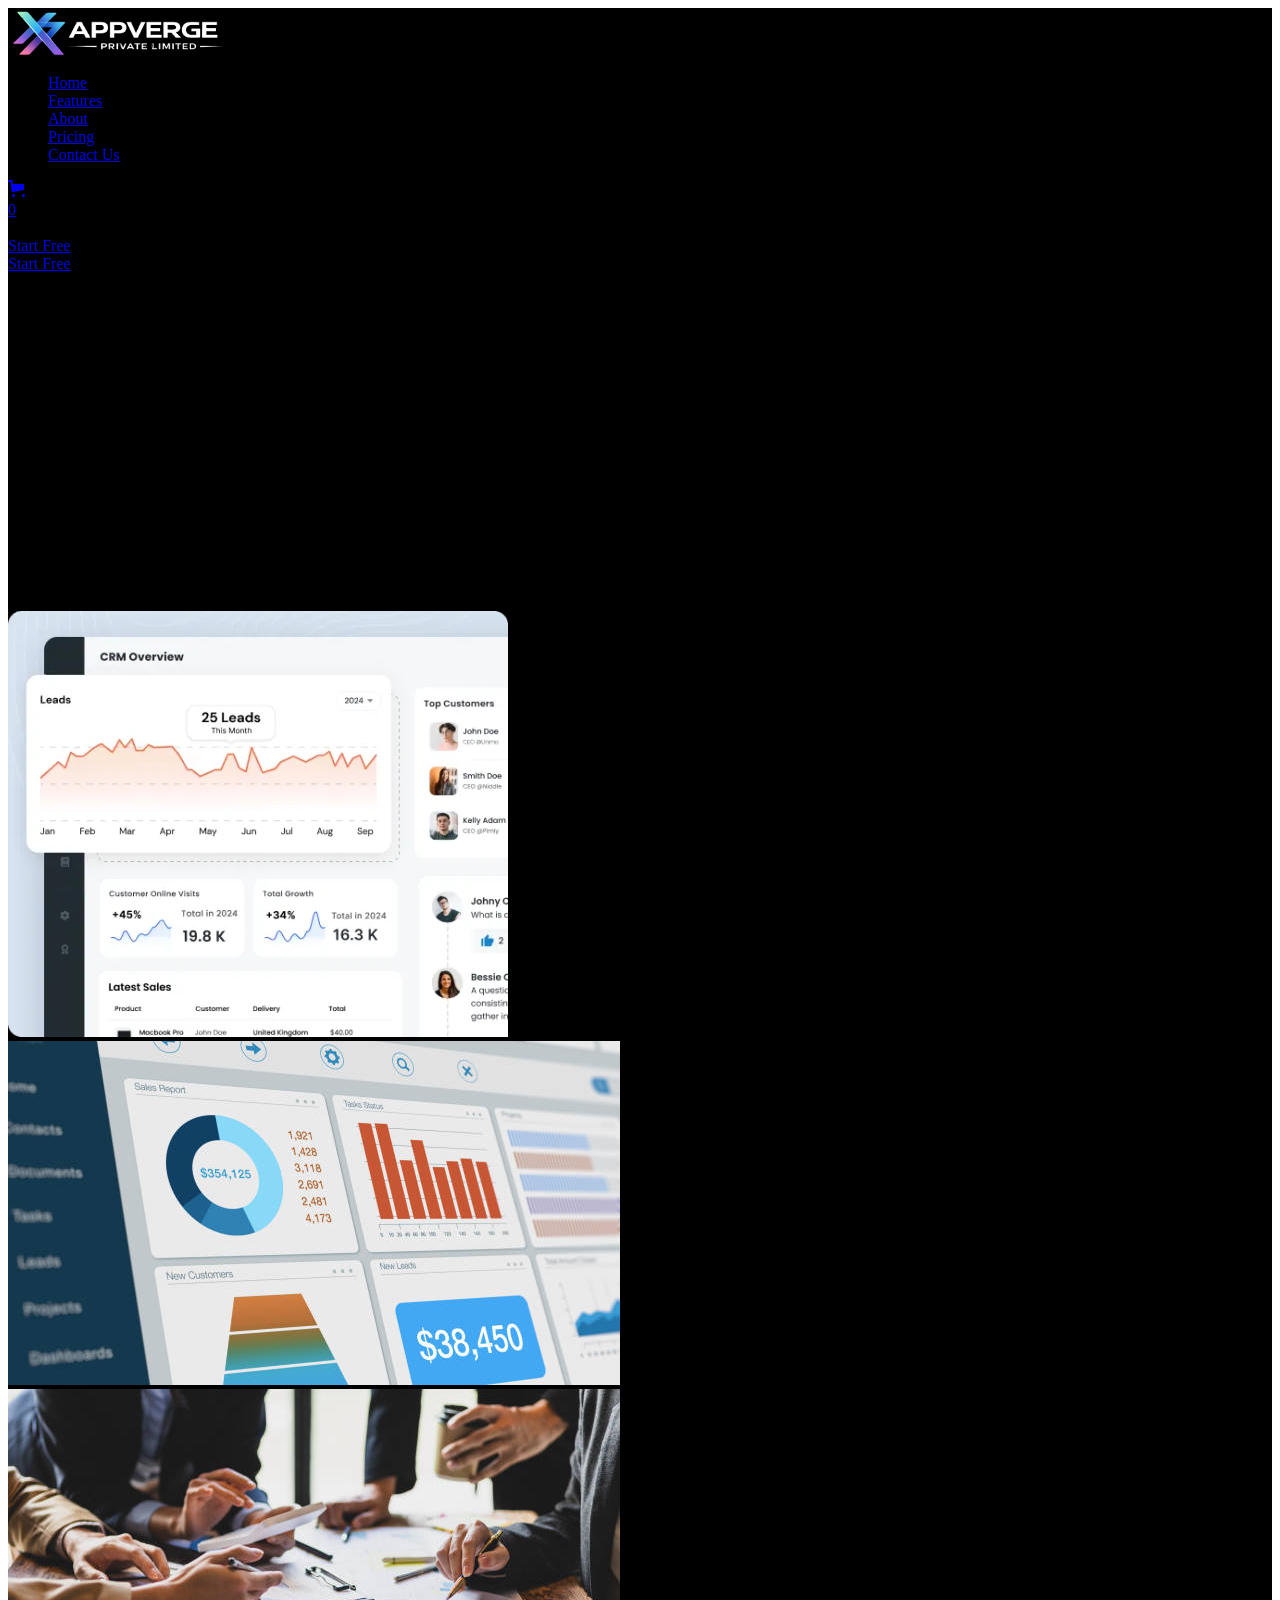
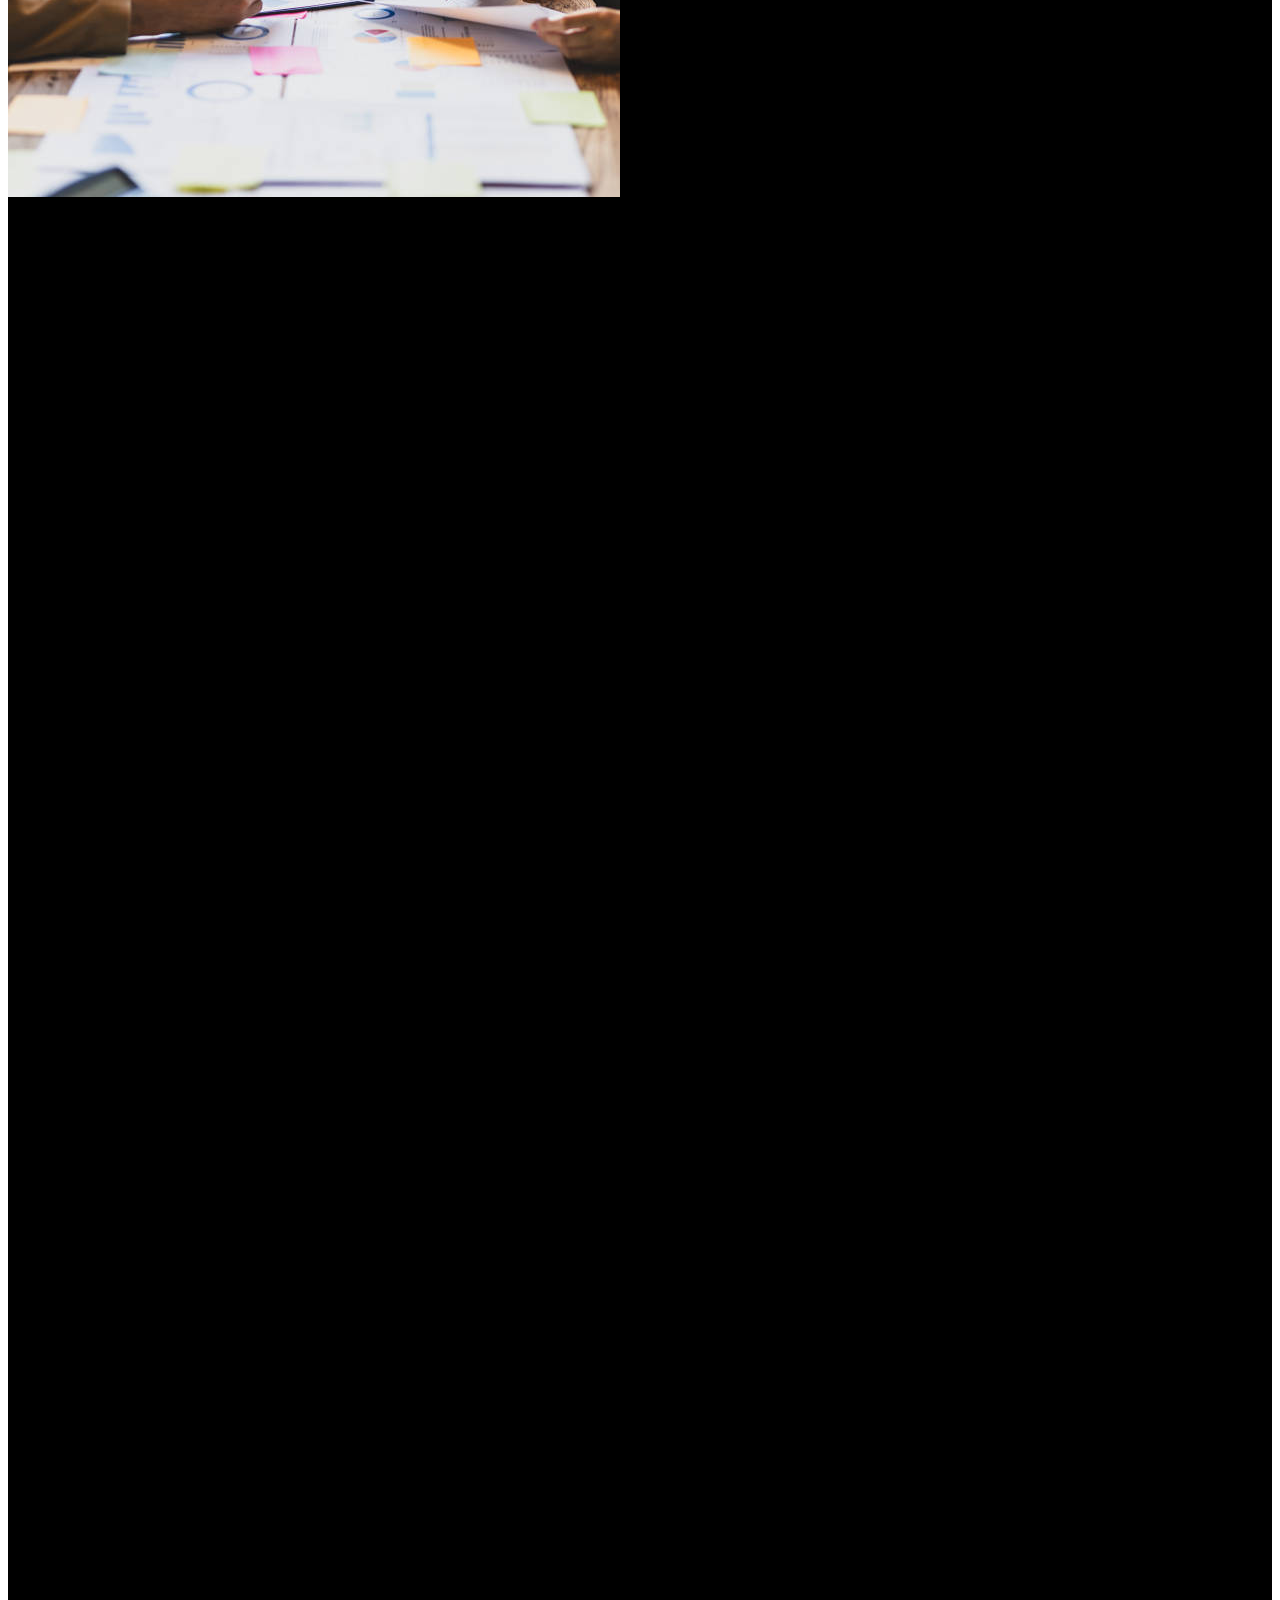
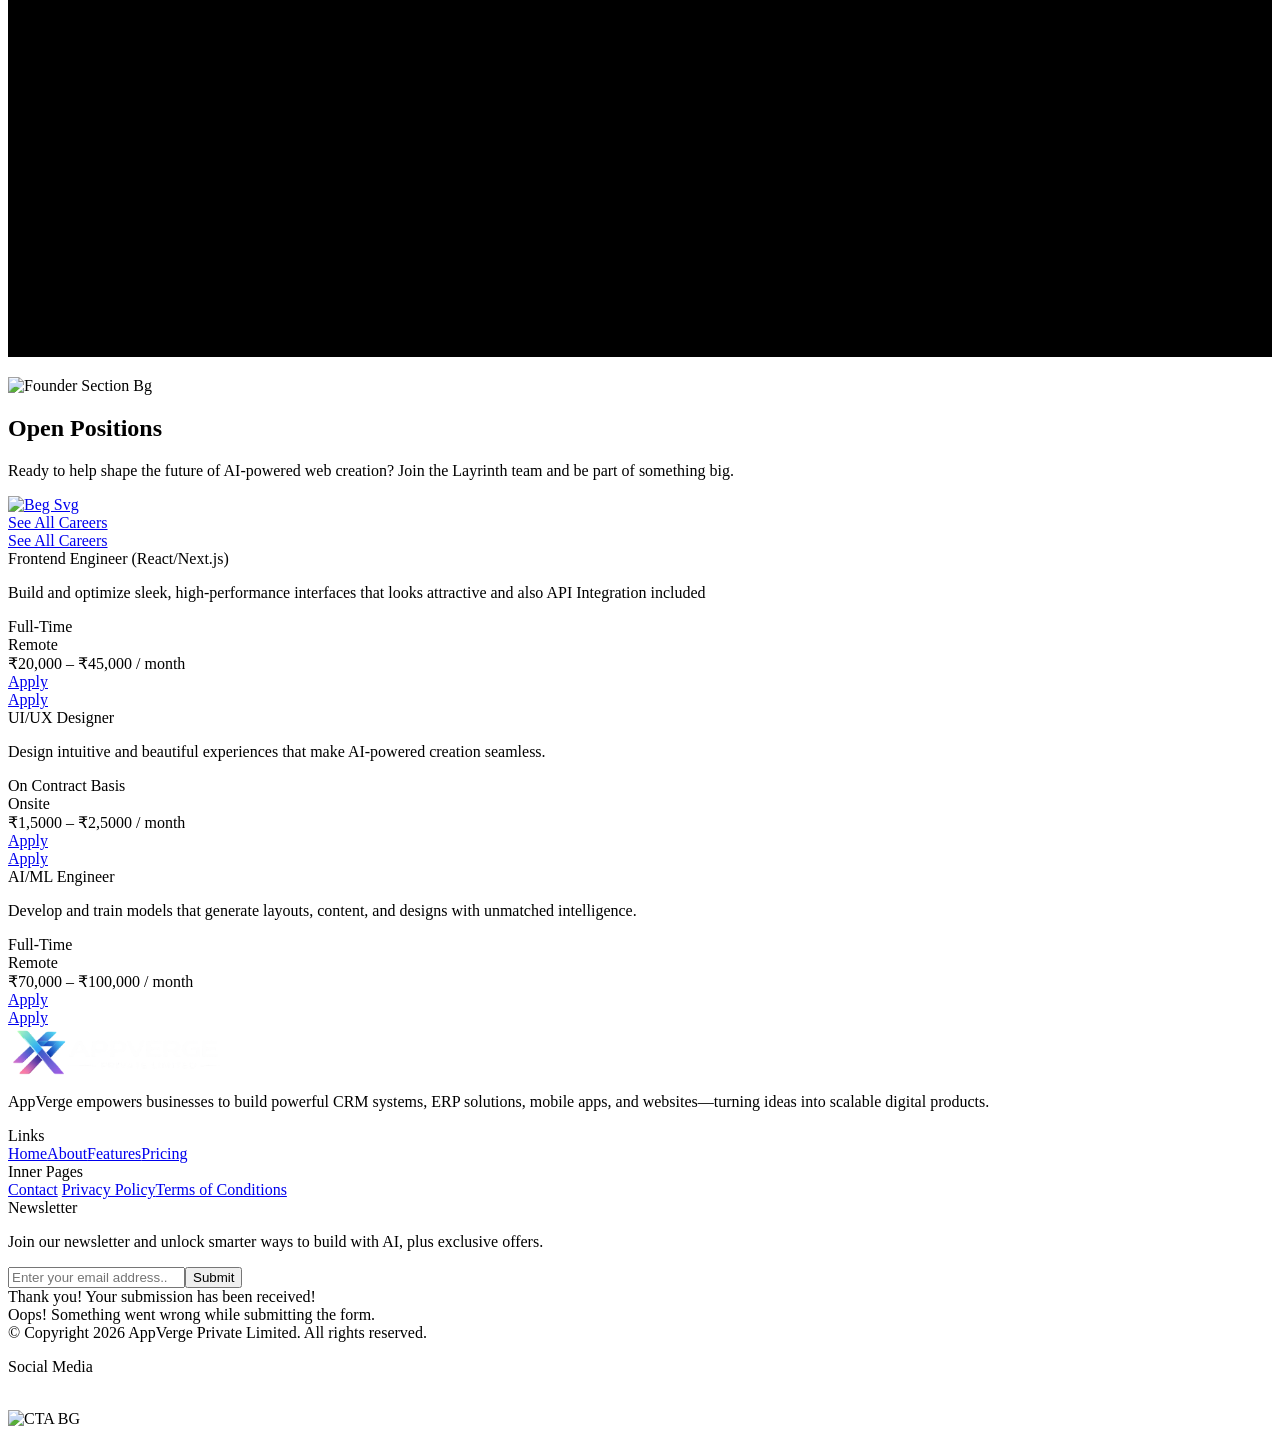
==== commit 048f096b: "commit 1234567890abcdef1234567890abcdef12345678" ====
--- a/about.html
+++ b/about.html
@@ -5,6 +5,7 @@
 <head>
     <meta charset="utf-8" />
     <title>About</title>
+    <link rel="stylesheet" href="style.css">
     <meta
         content="Layrinth – A clean and sustainable Webflow ecommerce template built for solar, renewable energy, and eco-friendly businesses. Sell products, showcase services, and educate customers with responsive design, modern layouts, and powerful CMS features."
         name="description" />
@@ -48,12 +49,13 @@
 </head>
 
 <body>
-    <div class="page-wrapper">
+    <div class="page-wrapper" style="
+background-color: black;">
         <div data-animation="default" data-collapse="medium" data-duration="600" data-easing="ease" data-easing2="ease"
             role="banner" class="navbar-container w-nav">
             <div data-w-id="640b9793-8381-f3a0-5e62-9961cab5f0e5" class="navbar-container-wrap">
                 <div class="navbar-wrapper"><a href="/" class="navbar-brand w-nav-brand"><img loading="lazy"
-                            src="https://cdn.prod.website-files.com/68f4ee72649c170da7026b71/68f61ffb2e426084b2656399_Frame%202147223091.svg"
+                            src="Group 3 (4)-Photoroom.png"
                             alt="Layrinth" class="navbar-brand-logo" /></a>
                     <nav role="navigation" class="nav-menu-wrapper w-nav-menu">
                         <ul role="list" class="nav-menus w-list-unstyled">
@@ -344,7 +346,7 @@
                                     </div>
                                 </div>
                             </div>
-                            <div class="nav-button-wrapper"><a href="/contact"
+                            <div class="nav-button-wrapper"><a href="login.html"
                                     data-w-id="879107a4-4ae2-708a-1c40-5a1d04a1c60f"
                                     class="button-03 border-square-main w-inline-block">
                                     <div class="button-03-inner"><img
@@ -365,15 +367,40 @@
                 </div>
             </div>
         </div>
+        <section class="tools">
+            <div>
+                <div class="tools-wrap">
+                    <div class="tools-top">
+                        <div class="tools-top-heading" style="margin-top: 50px;">
+                            <div class="heading-wrap tools-heading">
+                                <h2>Connect AppVerge with the Tools You Love</h2>
+                            </div>
+                            <div class="sub-heading-wrap">
+                                <p class="text-grey">Seamlessly integrate your favorite design, development, and
+                                    analytics platforms</p>
+                            </div>
+                        </div>
+                    </div>
+                    <div data-w-id="dc2ab439-16d8-416a-3b24-e6ec7dcb6818" style="opacity:0" class="tools-bottom">
+                        <div class="tools-bottom-json" data-w-id="a33fd460-ae3e-7f26-a099-84505212665e"
+                            data-animation-type="lottie"
+                            data-src="https://cdn.prod.website-files.com/68f4ee72649c170da7026b71/6943f7218a4282c24a6c6c71_solar%20system.json"
+                            data-loop="1" data-direction="1" data-autoplay="1" data-is-ix2-target="0"
+                            data-renderer="svg" data-default-duration="0" data-duration="7.016666666666667"></div>
+                    </div>
+                </div>
+            </div>
+        </section>
         <section class="about-hero">
+            
             <div class="container">
                 <div class="about-hero-wrap">
                     <div class="about-hero-top">
                         <div class="about-hero-top-left">
                             <div class="hero-heading-wrap">
-                                <h1 class="left-align">Layrinth is the Future of Website Creation</h1>
-                            </div>
-                            <div class="hero-button-wrap"><a href="/contact"
+                                <h1 class="left-align">AppVerge Powers Modern Businesses</h1>
+                            </div>
+                            <div class="hero-button-wrap"><a href="contact.html"
                                     data-w-id="879107a4-4ae2-708a-1c40-5a1d04a1c60f"
                                     class="button-03 border-square-main w-inline-block">
                                     <div class="button-03-inner"><img
@@ -389,28 +416,25 @@
                                 </a></div>
                         </div>
                         <div class="about-hero-top-right hero-sub-heading">
-                            <p class="text-grey">At Layrinth, we believe building a website should feel as natural as
-                                bringing an idea to life—AI-powered, effortless, and designed to unlock creativity
-                                without limits.</p>
-                            <p class="text-grey">With an intelligent, modular system at its core, Layrinth unifies
-                                design, content, and publishing in one place.</p>
+                            <p class="text-grey">At AppVerge, we help businesses grow with powerful digital solutions. From ERP systems and CRM platforms to modern websites and mobile applications, we build technology that simplifies operations and improves customer experiences.</p>
+                            <p class="text-grey">Our solutions are designed to be scalable, secure, and tailored to your business needs, helping companies operate smarter and grow faster in the digital world.</p>
                         </div>
                     </div>
                     <div class="about-hero-bottom">
                         <div class="about-hero-image-wrap">
                             <div class="about-hero-image section-img-wrap">
                                 <div class="section-img"><img
-                                        src="https://cdn.prod.website-files.com/68f4ee72649c170da7026b71/68fc67cd5edcd4ca6022ab8b_frame2147227108.avif"
+                                        src="erp-crm-for-retail-and-ecommerce.webp"
                                         loading="lazy" alt="Our Team Mamber Meeting" class="fit-cover" /></div>
                             </div>
                             <div class="about-hero-image v1 section-img-wrap">
                                 <div class="section-img"><img
-                                        src="https://cdn.prod.website-files.com/68f4ee72649c170da7026b71/68fc67cd818c00be1bfe9820_frame2147227110.avif"
+                                        src="istockphoto-1389633012-612x612.jpg"
                                         loading="lazy" alt="Our Team Mamber Meeting" class="fit-cover" /></div>
                             </div>
                             <div class="about-hero-image section-img-wrap">
                                 <div class="section-img"><img
-                                        src="https://cdn.prod.website-files.com/68f4ee72649c170da7026b71/68fc67cdc96236df1c310de5_frame2147227109.avif"
+                                        src="istockphoto-2073485467-612x612.jpg"
                                         loading="lazy" alt="Our Team Mamber Meeting" class="fit-cover" /></div>
                             </div>
                         </div>
@@ -420,15 +444,8 @@
                             </div>
                             <div class="about-history-right">
                                 <div class="history-top sub-heading-wrap">
-                                    <p class="text-grey">Layrinth isn’t just building websites — we’re building a new
-                                        way to create on the web. In 2025, we set out to put AI at the heart of design
-                                        and publishing, so that ideas could move from thought to launch in record time.
-                                        Our focus hasn’t changed: give creators, teams, and businesses the power to
-                                        build without friction, limits, or wasted effort.</p>
-                                    <p class="text-grey">The platform that powers Layrinth is more than a website
-                                        builder — it’s the foundation for AI-native creation. Modular, scalable, and
-                                        cloud-first, it adapts to the needs of today and anticipates the demands of
-                                        tomorrow.</p>
+                                    <p class="text-grey">At AppVerge, our vision is to help businesses thrive in the digital age. We are building powerful solutions that simplify operations, strengthen customer relationships, and accelerate growth through ERP systems, CRM platforms, websites, and mobile applications.</p>
+                                    <p class="text-grey">Our focus is simple — create technology that is scalable, secure, and easy to use, enabling businesses to manage everything from operations to customer engagement in one connected ecosystem.</p>
                                 </div>
                                 <div class="history-bottom-box">
                                     <div class="history-bottom-box-list">
@@ -483,32 +500,32 @@
                                                 <h1 class="text-gradient-01">0</h1>
                                             </div>
                                             <div class="statistics-number-box upper">
+                                                <!-- <h1 class="text-gradient-01">6</h1>
+                                                <h1 class="text-gradient-01">3</h1>
+                                                <h1 class="text-gradient-01">0</h1>
+                                                <h1 class="text-gradient-01">4</h1> -->
+                                                <!-- <h1 class="text-gradient-01">8</h1>
+                                                <h1 class="text-gradient-01">5</h1>
+                                                <h1 class="text-gradient-01">7</h1>
                                                 <h1 class="text-gradient-01">6</h1>
+                                                <h1 class="text-gradient-01">0</h1> -->
+                                                <!-- <h1 class="text-gradient-01">0</h1> -->
+                                            </div>
+                                            <!-- <div class="statistics-number-box lower">
+                                                <h1 class="text-gradient-01">0</h1>
                                                 <h1 class="text-gradient-01">3</h1>
                                                 <h1 class="text-gradient-01">0</h1>
                                                 <h1 class="text-gradient-01">4</h1>
                                                 <h1 class="text-gradient-01">8</h1>
                                                 <h1 class="text-gradient-01">5</h1>
                                                 <h1 class="text-gradient-01">7</h1>
-                                                <h1 class="text-gradient-01">6</h1>
-                                                <h1 class="text-gradient-01">0</h1>
-                                                <h1 class="text-gradient-01">0</h1>
-                                            </div>
-                                            <div class="statistics-number-box lower">
-                                                <h1 class="text-gradient-01">0</h1>
-                                                <h1 class="text-gradient-01">3</h1>
-                                                <h1 class="text-gradient-01">0</h1>
-                                                <h1 class="text-gradient-01">4</h1>
-                                                <h1 class="text-gradient-01">8</h1>
-                                                <h1 class="text-gradient-01">5</h1>
-                                                <h1 class="text-gradient-01">7</h1>
-                                                <h1 class="text-gradient-01">6</h1>
-                                                <h1 class="text-gradient-01">0</h1>
-                                                <h1 class="text-gradient-01">0</h1>
-                                            </div>
+                                                <h1 class="text-gradient-01">6</h1> -->
+                                                <!-- <h1 class="text-gradient-01">0</h1>
+                                                <h1 class="text-gradient-01">0</h1> -->
+                                            <!-- </div> -->
                                             <h1 class="text-gradient-01">+</h1>
                                         </div>
-                                        <p>Pages generated every month</p>
+                                        <p>Projects generated</p>
                                     </div>
                                     <div class="history-bottom-box-list">
                                         <div class="statistics-number-wrap">
@@ -538,7 +555,7 @@
                                             </div>
                                             <h1 class="text-gradient-01">+</h1>
                                         </div>
-                                        <p>Of projects launched with zero code</p>
+                                        <p>Of projects launched on server</p>
                                     </div>
                                 </div>
                             </div>
@@ -553,16 +570,17 @@
                     <div class="ceo-message-top"><img
                             src="https://cdn.prod.website-files.com/68f4ee72649c170da7026b71/68fc84acd0092dc0a41cf329_%2C%2C.svg"
                             loading="lazy" alt=",, Icon" class="ceo-message-top-icon" /></div>
-                    <h2 class="founder-say">“At Layrinth, we believe the future of the web should be effortless to
-                        create and limitless in possibility. Our vision is clear: harness AI to remove complexity, spark
-                        creativity, and give everyone the freedom to build without boundaries.”</h2>
-                    <div class="ceo-info-wrap"><img
+                    <h2 class="founder-say">“Our Vision”<br>
+                    AppVerge is committed to building digital solutions that empower businesses to operate smarter and grow faster. Through ERP systems, CRM platforms, websites, and mobile apps, we help organizations streamline operations and enhance customer experiences.
+
+Our goal is to deliver secure, scalable, and future-ready technology that supports businesses at every stage of growth.</h2>
+                    <!-- <div class="ceo-info-wrap"><img
                             src="https://cdn.prod.website-files.com/68f4ee72649c170da7026b71/68fc84ac171c8c818dce7ff8_Our%20CEO.avif"
                             loading="lazy" alt="Zalahar Wening" class="ceo-image" />
                         <div class="ceo-info-wrap-bottom">
                             <div class="title-02">Zalahar Wening</div>
                             <div class="paragraph text-grey">Founder &amp; CEO Of Layrinth AI</div>
-                        </div>
+                        </div> -->
                     </div>
                 </div>
             </div>
@@ -570,7 +588,7 @@
                     src="https://cdn.prod.website-files.com/68f4ee72649c170da7026b71/68fc84adb2a4656535cd1555_Founder%20Section%20Bg%20(2).avif"
                     loading="lazy" alt="Founder Section Bg" class="fit-cover" /></div>
         </section>
-        <section class="team">
+        <!-- <section class="team">
             <div class="container">
                 <div class="team-wrap">
                     <div class="team-top">
@@ -725,7 +743,7 @@
                     </div>
                 </div>
             </div>
-        </section>
+        </section> -->
         <section class="career">
             <div class="container">
                 <div class="career-wrap">
@@ -739,7 +757,7 @@
                                     Layrinth team and be part of something big.</p>
                             </div>
                         </div>
-                        <div class="button-wrap"><a href="/contact" data-w-id="879107a4-4ae2-708a-1c40-5a1d04a1c60f"
+                        <div class="button-wrap"><a href="contact.html" data-w-id="879107a4-4ae2-708a-1c40-5a1d04a1c60f"
                                 class="button-03 border-square-main w-inline-block">
                                 <div class="button-03-inner"><img
                                         src="https://cdn.prod.website-files.com/68f4ee72649c170da7026b71/68fc5aaa1427d549407e087d_Beg.svg"
@@ -757,17 +775,16 @@
                         <div class="career-list">
                             <div class="career-top">
                                 <div class="title-02">Frontend Engineer (React/Next.js)</div>
-                                <p class="text-grey">Build and optimize sleek, high-performance interfaces that power
-                                    our AI website builder.</p>
+                                <p class="text-grey">Build and optimize sleek, high-performance interfaces that looks attractive and also API Integration included</p>
                                 <div class="career-info-box">
                                     <div class="caption text-gradient-001">Full-Time</div>
                                     <div class="short-dot"></div>
                                     <div class="caption text-gradient-001">Remote</div>
                                     <div class="short-dot"></div>
-                                    <div class="caption text-gradient-001">$60,000 – $85,000 / year</div>
+                                    <div class="caption text-gradient-001">₹20,000 – ₹45,000 / month</div>
                                 </div>
                             </div><a data-wf--button-01--variant="base" data-w-id="2389db76-fef1-0cca-762c-fa32d21911e2"
-                                href="/contact" class="button-01 border-square-main w-inline-block">
+                                href="contact.html" class="button-01 border-square-main w-inline-block">
                                 <div href="#" class="button-01-inner">
                                     <div class="button-text-wrapper">
                                         <div class="button-text text-white">Apply</div>
@@ -784,14 +801,14 @@
                                 <p class="text-grey">Design intuitive and beautiful experiences that make AI-powered
                                     creation seamless.</p>
                                 <div class="career-info-box">
-                                    <div class="caption text-gradient-001">Contract</div>
+                                    <div class="caption text-gradient-001">On Contract Basis</div>
                                     <div class="short-dot"></div>
-                                    <div class="caption text-gradient-001">Onsite (Jakarta HQ)</div>
+                                    <div class="caption text-gradient-001">Onsite</div>
                                     <div class="short-dot"></div>
-                                    <div class="caption text-gradient-001">$1,500 – $2,500 / month</div>
+                                    <div class="caption text-gradient-001">₹1,5000 – ₹2,5000 / month</div>
                                 </div>
                             </div><a data-wf--button-01--variant="base" data-w-id="2389db76-fef1-0cca-762c-fa32d21911e2"
-                                href="/contact" class="button-01 border-square-main w-inline-block">
+                                href="contact.html" class="button-01 border-square-main w-inline-block">
                                 <div href="#" class="button-01-inner">
                                     <div class="button-text-wrapper">
                                         <div class="button-text text-white">Apply</div>
@@ -812,10 +829,10 @@
                                     <div class="short-dot"></div>
                                     <div class="caption text-gradient-001">Remote</div>
                                     <div class="short-dot"></div>
-                                    <div class="caption text-gradient-001">$70,000 – $100,000 / year</div>
+                                    <div class="caption text-gradient-001">₹70,000 – ₹100,000 / month</div>
                                 </div>
                             </div><a data-wf--button-01--variant="base" data-w-id="2389db76-fef1-0cca-762c-fa32d21911e2"
-                                href="/contact" class="button-01 border-square-main w-inline-block">
+                                href="contact.html" class="button-01 border-square-main w-inline-block">
                                 <div href="#" class="button-01-inner">
                                     <div class="button-text-wrapper">
                                         <div class="button-text text-white">Apply</div>
@@ -830,7 +847,7 @@
                 </div>
             </div>
         </section>
-        <section class="creator">
+        <!-- <section class="creator">
             <div class="container">
                 <div class="creator-wrap">
                     <div class="creator-top">
@@ -937,32 +954,9 @@
                     </div>
                 </div>
             </div>
-        </section>
-        <section class="tools">
-            <div class="container">
-                <div class="tools-wrap">
-                    <div class="tools-top">
-                        <div class="tools-top-heading">
-                            <div class="heading-wrap tools-heading">
-                                <h2>Connect Layrinth with the Tools You Love</h2>
-                            </div>
-                            <div class="sub-heading-wrap">
-                                <p class="text-grey">Seamlessly integrate your favorite design, development, and
-                                    analytics platforms</p>
-                            </div>
-                        </div>
-                    </div>
-                    <div data-w-id="dc2ab439-16d8-416a-3b24-e6ec7dcb6818" style="opacity:0" class="tools-bottom">
-                        <div class="tools-bottom-json" data-w-id="a33fd460-ae3e-7f26-a099-84505212665e"
-                            data-animation-type="lottie"
-                            data-src="https://cdn.prod.website-files.com/68f4ee72649c170da7026b71/6943f7218a4282c24a6c6c71_solar%20system.json"
-                            data-loop="1" data-direction="1" data-autoplay="1" data-is-ix2-target="0"
-                            data-renderer="svg" data-default-duration="0" data-duration="7.016666666666667"></div>
-                    </div>
-                </div>
-            </div>
-        </section>
-        <section class="faq">
+        </section> -->
+        
+        <!-- <section class="faq">
             <div class="container">
                 <div class="faq-wrap">
                     <div class="top-heading">
@@ -1072,9 +1066,9 @@
                     </div>
                 </div>
             </div>
-        </section>
+        </section> -->
         <div class="cta-footer">
-            <section class="cta">
+            <!-- <section class="cta">
                 <div class="container">
                     <div class="cta-wrap">
                         <div class="cta-top">
@@ -1098,47 +1092,49 @@
                         </div>
                     </div>
                 </div>
-            </section>
+            </section> -->
             <section class="footer">
                 <div class="container">
                     <div class="footer-wrap">
                         <div class="footer-top">
                             <div class="footer-top-left"><a data-w-id="cde50afe-56b0-5c53-4f2b-782b3aeb8ebf" href="/"
-                                    class="footer-logo-link w-inline-block"><img
-                                        src="https://cdn.prod.website-files.com/68f4ee72649c170da7026b71/68f61ffb2e426084b2656399_Frame%202147223091.svg"
+                                    aria-current="page" class="footer-logo-link w-inline-block w--current"><img
+                                        src="Group 3 (4)-Photoroom.png"
                                         loading="lazy" alt="Layrinth" class="footer-logo" /></a>
-                                <p data-w-id="cde50afe-56b0-5c53-4f2b-782b3aeb8ec1" class="text-grey">Layrinth AI
-                                    empowers creators to build websites, portfolios, and digital experiences
-                                    effortlessly—turning ideas into reality with the speed of AI.</p>
+                                <p data-w-id="cde50afe-56b0-5c53-4f2b-782b3aeb8ec1" class="text-grey">AppVerge empowers businesses to build powerful CRM systems, ERP solutions, mobile apps, and websites—turning ideas into scalable digital products.</p>
                             </div>
                             <div class="footer-top-right">
                                 <div class="footer-right-01">
                                     <div class="footer-link-wrap">
                                         <div class="title-03">Links</div>
-                                        <div class="footer-link-list"><a href="index.html"
-                                                class="paragraph footer-link">Home</a><a href="about.html"
-                                                aria-current="page" class="paragraph footer-link w--current">About</a><a
-                                                href="features.html" class="paragraph footer-link">Features</a><a
-                                                href="pricing.html" class="paragraph footer-link">Pricing</a><a
-                                                href="integration.html" class="paragraph footer-link">Integration</a></div>
+                                        <div class="footer-link-list"><a href="/" aria-current="page"
+                                                class="paragraph footer-link w--current">Home</a><a href="about.html"
+                                                class="paragraph footer-link">About</a><a href="features.html"
+                                                class="paragraph footer-link">Features</a><a href="pricing.html"
+                                                class="paragraph footer-link">Pricing</a>
+                                                <!-- <a href="integration.html"
+                                                class="paragraph footer-link">Integration</a> -->
+                                            </div>
                                     </div>
                                     <div class="footer-link-wrap">
                                         <div class="title-03">Inner Pages</div>
                                         <div class="footer-link-list"><a href="contact.html"
-                                                class="paragraph footer-link">Contact</a><a href="style-guide.html"
-                                                class="paragraph footer-link">Style Guide</a><a href="privacy-policy.html"
+                                                class="paragraph footer-link">Contact</a>
+                                                <!-- <a href="/style-guide"
+                                                class="paragraph footer-link">Style Guied</a> -->
+                                                <a href="privacy-policy.html"
                                                 class="paragraph footer-link">Privacy Policy</a><a
                                                 href="terms-conditions.html" class="paragraph footer-link">Terms of
                                                 Conditions</a></div>
                                     </div>
-                                    <div class="footer-link-wrap">
+                                    <!-- <div class="footer-link-wrap">
                                         <div class="title-03">Utility Pages</div>
-                                        <div class="footer-link-list"><a href="license.html"
-                                                class="paragraph footer-link">Licenses</a><a href="changelog.html"
-                                                class="paragraph footer-link">Changelog</a><a href="404.html"
-                                                class="paragraph footer-link">404</a><a href="401.html"
+                                        <div class="footer-link-list"><a href="/license"
+                                                class="paragraph footer-link">Licenses</a><a href="/changelog"
+                                                class="paragraph footer-link">Changelog</a><a href="/404"
+                                                class="paragraph footer-link">404</a><a href="/401"
                                                 class="paragraph footer-link">Password</a></div>
-                                    </div>
+                                    </div> -->
                                 </div>
                                 <div data-w-id="cde50afe-56b0-5c53-4f2b-782b3aeb8ef3" class="footer-right-02">
                                     <div class="newsletter-top">
@@ -1149,7 +1145,7 @@
                                     <div class="border-square-main border-radius-10">
                                         <div class="newsletter-form-block w-form">
                                             <form id="email-form" name="email-form" data-name="Email Form" method="get"
-                                                class="newsletter-form" data-wf-page-id="68f4ee72649c170da7026b66"
+                                                class="newsletter-form" data-wf-page-id="68f4ee72649c170da7026b63"
                                                 data-wf-element-id="cde50afe-56b0-5c53-4f2b-782b3aeb8efb"><input
                                                     class="newsletter-text-field w-input" maxlength="256" name="email"
                                                     data-name="Email" placeholder="Enter your email address.."
@@ -1169,9 +1165,8 @@
                             </div>
                         </div>
                         <div class="footer-bottom">
-                            <div data-w-id="cde50afe-56b0-5c53-4f2b-782b3aeb8f06" class="text-grey">© Copyright 2022 –
-                                2025 Layrinth. Powered by <a href="https://webflow.com" target="_blank"
-                                    class="copyright-link">Webflow.</a></div>
+                            <div data-w-id="cde50afe-56b0-5c53-4f2b-782b3aeb8f06" class="text-grey">© Copyright 
+                                2026 AppVerge Private Limited. All rights reserved.</div>
                             <div data-w-id="cde50afe-56b0-5c53-4f2b-782b3aeb8f0a" class="copyright-right">
                                 <p>Social Media</p>
                                 <div class="social-link-wrap"><a href="https://www.linkedin.com/" target="_blank"
--- a/style.css
+++ b/style.css
@@ -0,0 +1,208 @@
+/* body { 
+  background: #009688;
+  overflow: hidden;
+  font-family: 'Open Sans', sans-serif;
+} */
+.footer-logo{
+   height: 50px !important;
+  width: auto !important;
+  max-height: none !important;
+  max-width: none !important;
+  display: block !important;
+}
+@media (max-width: 768px) {
+  .footer-logo {
+    height: 35px !important;
+  }
+}
+.navbar-brand-logo {
+  height: 50px !important;
+  width: auto !important;
+  max-height: none !important;
+  max-width: none !important;
+  display: block !important;
+}
+
+.navbar-brand.w-nav-brand {
+  padding: 0 !important;
+}
+
+@media (max-width: 768px) {
+  .navbar-brand-logo {
+    height: 35px !important;
+  }
+}
+
+.loop-wrapper {
+  margin: 0 auto;
+  position: relative;
+  display: block;
+  width: 100%;
+  max-width: 100%;
+  height: clamp(120px, 25vw, 250px);
+  overflow: hidden;
+  border-bottom: 3px solid #fff;
+  color: #fff;
+  box-sizing: border-box;
+}
+
+/* Scale inner elements on smaller screens */
+@media (max-width: 768px) {
+  .loop-wrapper {
+    height: clamp(100px, 30vw, 180px);
+  }
+  .truck, .wheels {
+    width: clamp(40px, 12vw, 85px);
+    margin-right: clamp(-30px, -8vw, -60px);
+  }
+  .truck {
+    height: clamp(30px, 9vw, 60px);
+  }
+  .wheels {
+    height: clamp(8px, 2.5vw, 15px);
+  }
+  .tree, .tree:nth-child(2), .tree:nth-child(3) {
+    height: clamp(50px, 15vw, 100px);
+    width: clamp(18px, 5vw, 35px);
+  }
+}
+
+@media (max-width: 480px) {
+  .loop-wrapper {
+    height: clamp(80px, 28vw, 140px);
+  }
+}
+.mountain {
+  position: absolute;
+  right: -900px;
+  bottom: -20px;
+  width: 2px;
+  height: 2px;
+  box-shadow: 
+    0 0 0 50px #0ad056,
+    60px 50px 0 70px #3bcd21,
+    90px 90px 0 50px #36be4d,
+    250px 250px 0 50px #0ba10b,
+    290px 320px 0 50px #10d046,
+    320px 400px 0 50px #04ad37
+    ;
+  transform: rotate(130deg);
+  animation: mtn 20s linear infinite;
+}
+.hill {
+  position: absolute;
+  right: -900px;
+  bottom: -50px;
+  width: 400px;
+  border-radius: 50%;
+  height: 20px;
+  box-shadow: 
+    0 0 0 50px #4db64d,
+    -20px 0 0 20px #0ca42d,
+    -90px 0 0 50px #099e0b,
+    250px 0 0 50px #0ec953,
+    290px 0 0 50px #0cca2f,
+    620px 0 0 50px #0dc864;
+  animation: hill 4s 2s linear infinite;
+}
+.tree, .tree:nth-child(2), .tree:nth-child(3) {
+  position: absolute;
+  height: 100px; 
+  width: 35px;
+  bottom: 0;
+  background: url(https://s3-us-west-2.amazonaws.com/s.cdpn.io/130015/tree.svg) no-repeat;
+}
+.rock {
+  margin-top: -17%;
+  height: 2%; 
+  width: 2%;
+  bottom: -2px;
+  border-radius: 20px;
+  position: absolute;
+  background: #ddd;
+}
+.truck, .wheels {
+  transition: all ease;
+  width: 85px;
+  margin-right: -60px;
+  bottom: 0px;
+  right: 50%;
+  position: absolute;
+  background: #eee;
+}
+.truck {
+  background: url(https://s3-us-west-2.amazonaws.com/s.cdpn.io/130015/truck.svg) no-repeat;
+  background-size: contain;
+  height: 60px;
+}
+.truck:before {
+  content: " ";
+  position: absolute;
+  width: 25px;
+  box-shadow:
+    -30px 28px 0 1.5px #fff,
+     -35px 18px 0 1.5px #fff;
+}
+.wheels {
+  background: url(https://s3-us-west-2.amazonaws.com/s.cdpn.io/130015/wheels.svg) no-repeat;
+  height: 15px;
+  margin-bottom: 0;
+}
+
+.tree  { animation: tree 3s 0.000s linear infinite; }
+.tree:nth-child(2)  { animation: tree2 2s 0.150s linear infinite; }
+.tree:nth-child(3)  { animation: tree3 8s 0.050s linear infinite; }
+.rock  { animation: rock 4s   -0.530s linear infinite; }
+.truck  { animation: truck 4s   0.080s ease infinite; }
+.wheels  { animation: truck 4s   0.001s ease infinite; }
+.truck:before { animation: wind 1.5s   0.000s ease infinite; }
+
+
+@keyframes tree {
+  0%   { transform: translate(1350px); }
+  50% {}
+  100% { transform: translate(-50px); }
+}
+@keyframes tree2 {
+  0%   { transform: translate(650px); }
+  50% {}
+  100% { transform: translate(-50px); }
+}
+@keyframes tree3 {
+  0%   { transform: translate(2750px); }
+  50% {}
+  100% { transform: translate(-50px); }
+}
+
+@keyframes rock {
+  0%   { right: -200px; }
+  100% { right: 2000px; }
+}
+@keyframes truck {
+  0%   { }
+  6%   { transform: translateY(0px); }
+  7%   { transform: translateY(-6px); }
+  9%   { transform: translateY(0px); }
+  10%   { transform: translateY(-1px); }
+  11%   { transform: translateY(0px); }
+  100%   { }
+}
+@keyframes wind {
+  0%   {  }
+  50%   { transform: translateY(3px) }
+  100%   { }
+}
+@keyframes mtn {
+  100% {
+    transform: translateX(-2000px) rotate(130deg);
+  }
+}
+@keyframes hill {
+  100% {
+    transform: translateX(-2000px);
+  }
+}
+
+
+
+
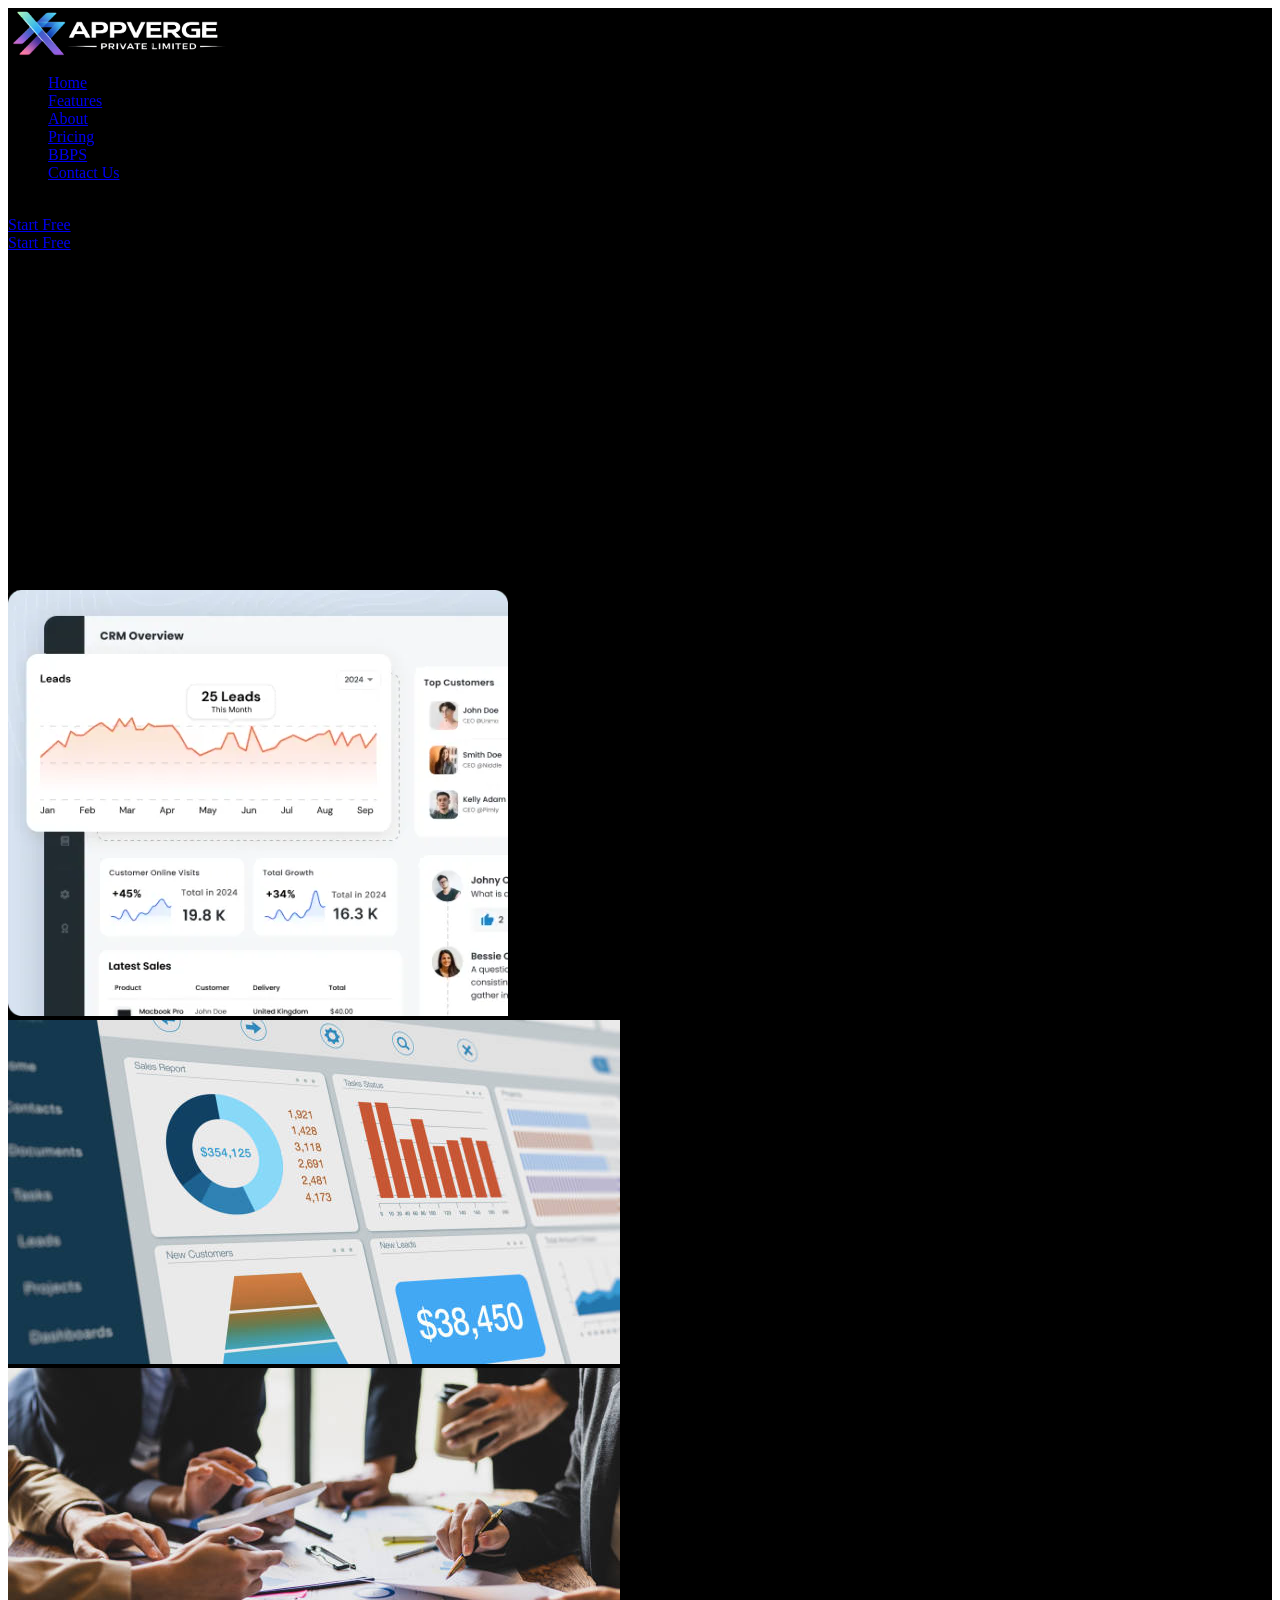
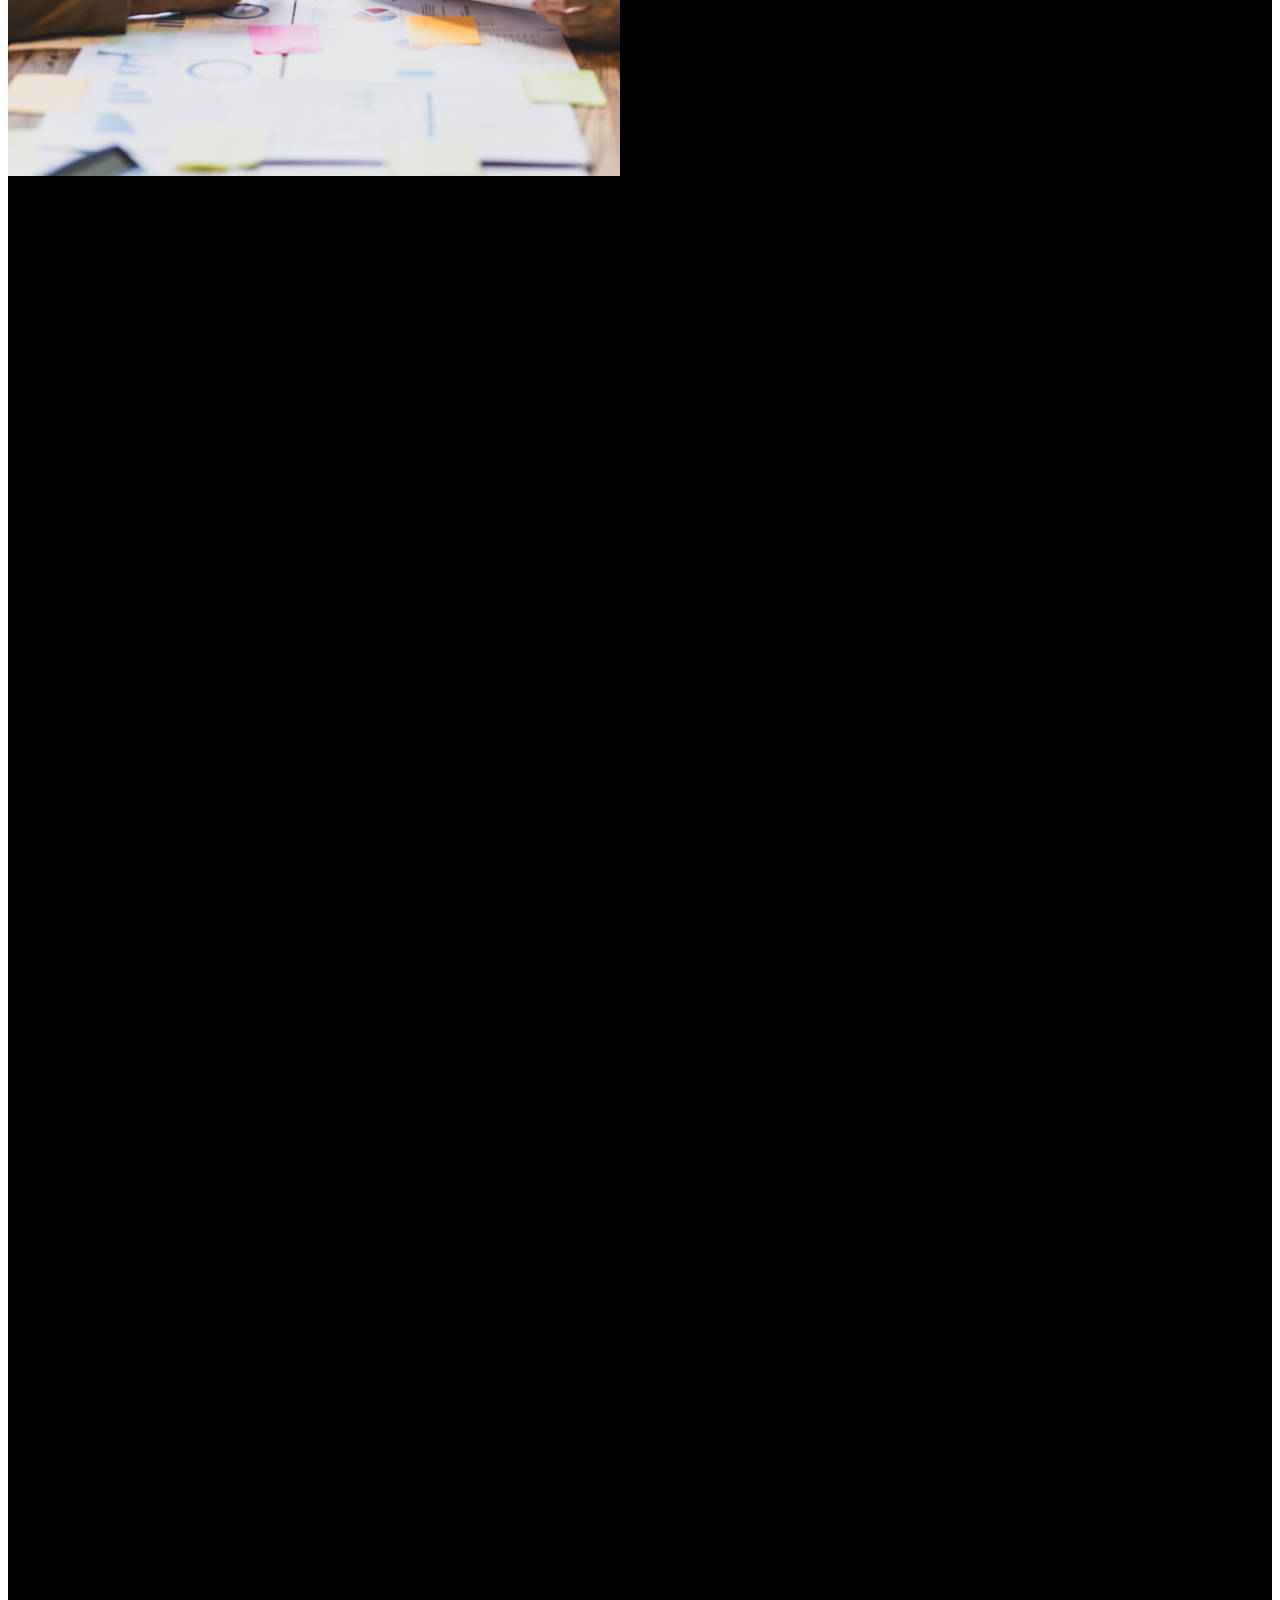
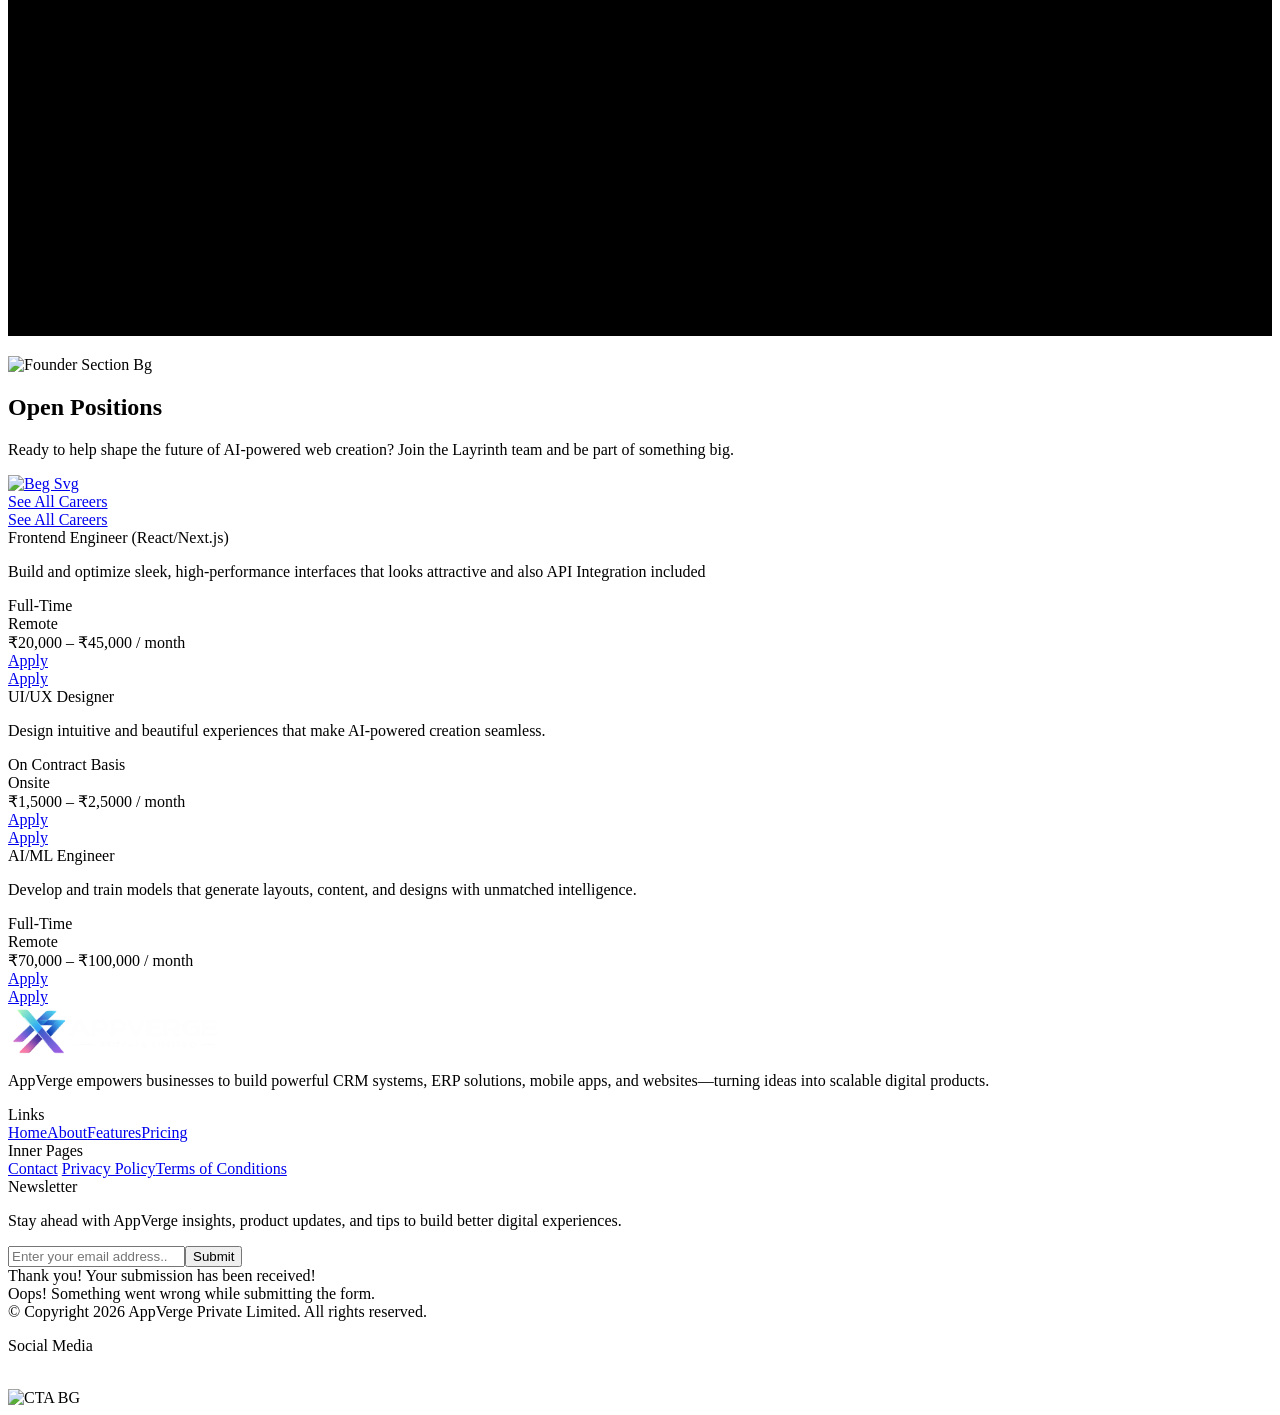
==== commit 8d00fb29: "Refactor code structure for improved readability and maintainability" ====
--- a/about.html
+++ b/about.html
@@ -64,6 +64,7 @@
                             <li class="nav-item"><a href="about.html" aria-current="page"
                                     class="nav-link-text w--current">About</a></li>
                             <li class="nav-item"><a href="pricing.html" class="nav-link-text">Pricing</a></li>
+                             <li class="nav-item"><a href="bbps.html" class="nav-link-text">BBPS</a></li>
                           <li class="nav-item">
                   <a href="contact.html" class="nav-link-text">Contact Us</a>
                 </li>
@@ -71,7 +72,7 @@
                     </nav>
                     <div class="nav-right-wrap">
                         <div class="nav-right">
-                            <div data-open-product="" data-wf-cart-type="rightSidebar" data-wf-cart-query="query Dynamo3 {
+                            <!-- <div data-open-product="" data-wf-cart-type="rightSidebar" data-wf-cart-query="query Dynamo3 {
   database {
     id
     commerceOrder {
@@ -345,7 +346,7 @@
                                         </div>
                                     </div>
                                 </div>
-                            </div>
+                            </div> -->
                             <div class="nav-button-wrapper"><a href="login.html"
                                     data-w-id="879107a4-4ae2-708a-1c40-5a1d04a1c60f"
                                     class="button-03 border-square-main w-inline-block">
@@ -1139,8 +1140,7 @@
                                 <div data-w-id="cde50afe-56b0-5c53-4f2b-782b3aeb8ef3" class="footer-right-02">
                                     <div class="newsletter-top">
                                         <div class="title-03">Newsletter</div>
-                                        <p class="text-grey">Join our newsletter and unlock smarter ways to build with
-                                            AI, plus exclusive offers.</p>
+                                        <p class="text-grey">Stay ahead with AppVerge insights, product updates, and tips to build better digital experiences.</p>
                                     </div>
                                     <div class="border-square-main border-radius-10">
                                         <div class="newsletter-form-block w-form">
